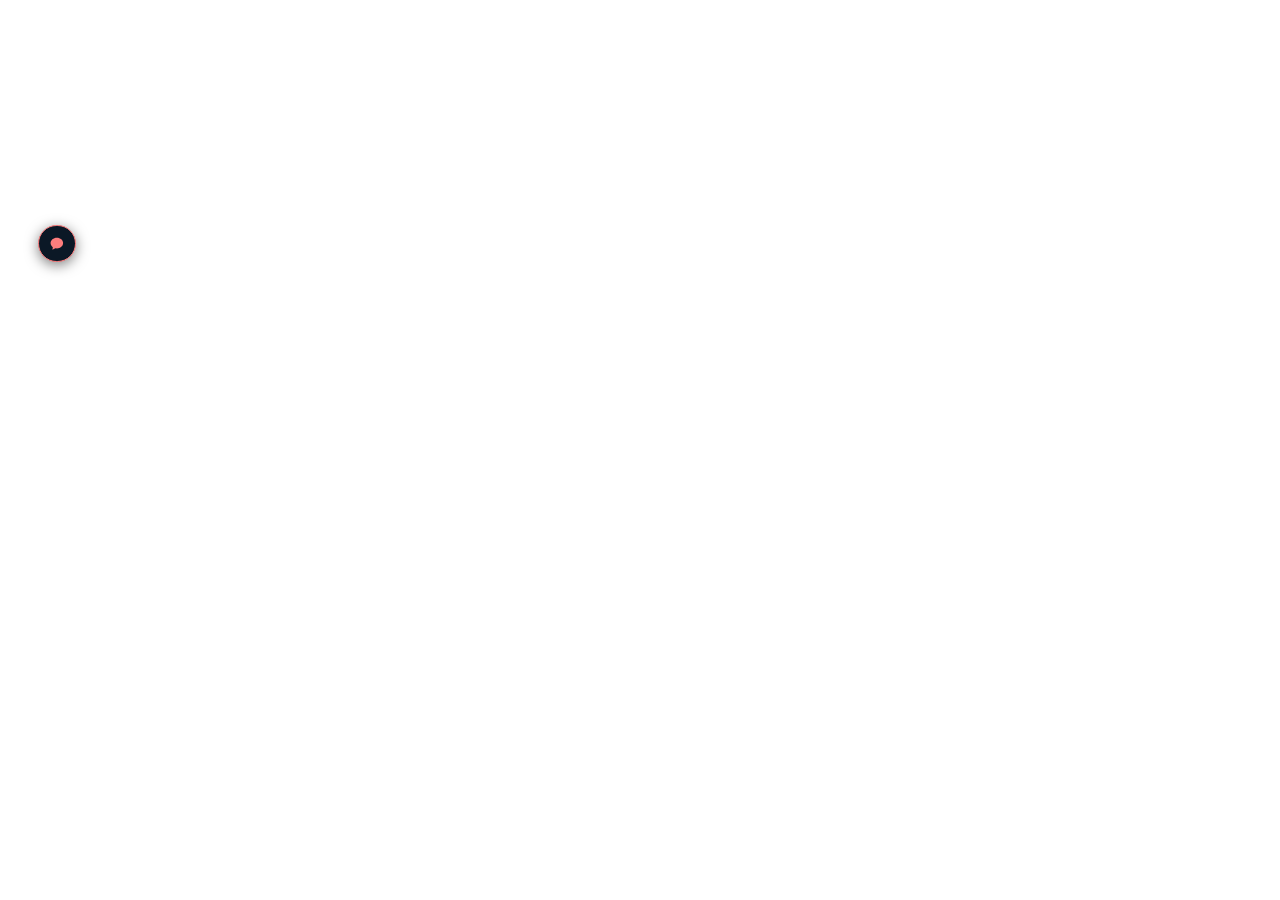
==== msfs-panel/html_ui/InGamePanels/ClearwayPanel/ClearwayPanel.html @ 683700cc "Add files via upload" ====
<!DOCTYPE html>
<html>
<head>
  <title>Clearway</title>
  <meta charset="utf-8"/>
  <link rel="stylesheet" href="/SCSS/common.css"/>
  <link rel="stylesheet" href="ClearwayPanel.css"/>
  <link rel="stylesheet" href="radar.css"/>
  <script type="text/javascript" src="/JS/coherent.js"></script>
  <script type="text/javascript" src="/JS/common.js"></script>
  <script type="text/javascript" src="/JS/dataStorage.js"></script>
  <script type="text/javascript" src="/JS/simvar.js"></script>
  <script type="text/javascript" src="/JS/Services/ToolBarPanels.js"></script>
  <link rel="import" href="/templates/ingameUi/ingameUi.html"/>
  <link rel="import" href="/templates/ingameUiHeader/ingameUiHeader.html"/>
</head>
<body class="border-box">
  <ingamepanel-clearway>
    <ingame-ui id="ClearwayPanel" panel-id="PANEL_CLEARWAY" title="" class="ingameUiFrame"
               isPanelCloseable="false" collapsible="false" noBackground="true" handlebygame="true"
               resize="none" auto-inside="" is-transparent>
      <div id="cw-root">
        <!-- drag capture layer, only active while dragging -->
        <div id="cw-capture"></div>
        <!-- loads the three Selawik weights at once, so the radar's canvas labels can use them -->
        <div class="cw-fontload"><span>Aé</span><b style="font-weight:600">Aé</b><b>Aé</b></div>

        <!-- floating icon: vPilot count on the left, CPDLC count on the right -->
        <div id="cw-bubble" class="offline" title="Clearway">
          <span class="cw-qglow vp"></span><span class="cw-qglow cp"></span>
          <svg viewBox="0 0 24 24" class="cw-glyph"><path d="M12 3.6c-4.7 0-8.5 3.3-8.5 7.4 0 2.2 1.1 4.2 3 5.6L6 20l4-1.9c.6.1 1.3.2 2 .2 4.7 0 8.5-3.3 8.5-7.4S16.7 3.6 12 3.6z"/></svg>
          <span class="cw-ndot vp hidden" id="cw-ndot-vp"></span>
          <span class="cw-ndot cp hidden" id="cw-ndot-cp"></span>
          <span class="cw-pause-mark"></span>
          <!-- TSAT ring: counts down the start-up window (see updateTsatRing) -->
          <!-- drawn on a canvas: MSFS ignores SVG stroke-dasharray (no countdown) and rasterizes SVG coarsely -->
          <canvas class="cw-tring" id="cw-tring-cv"></canvas>
          <span class="cw-odot hidden" id="cw-odot"></span>
          <span class="cw-bub-cs hidden" id="cw-bub-cs"></span>
        </div>

        <!-- detached radar window: move by its title bar, resize from the corner; stays open with the card closed -->
        <div id="cw-radar-win" class="hidden">
          <div class="cw-rw-head" id="cw-rw-head">
            <span class="cw-rw-title">Radar</span>
            <div class="cw-icon-btn" id="cw-rw-dock" title="Put the radar back in the Clearway card">
              <svg viewBox="0 0 24 24"><rect x="4" y="5" width="16" height="14" rx="2"/><path d="M4 14h16"/></svg>
            </div>
          </div>
          <div id="cw-rw-body"></div>
          <div id="cw-rw-grip" title="Resize"></div>
        </div>

        <!-- right click on the icon: peek at the latest message -->
        <div id="cw-peek" class="hidden"></div>

        <!-- expanded card -->
        <div id="cw-card" class="hidden">
          <div class="cw-head" id="cw-head">
            <div class="cw-tabs">
              <div class="cw-tab" data-tab="vpilot">vPilot<span class="cw-tdot vp hidden" id="cw-tdot-vp"></span></div>
              <div class="cw-tab" data-tab="cpdlc">CPDLC<span class="cw-tdot cp hidden" id="cw-tdot-cp"></span></div>
              <div class="cw-tab" data-tab="selcal">SELCAL</div>
              <div class="cw-tab" data-tab="radar">Radar</div>
            </div>
            <span class="cw-clock utc" id="cw-clock" title="Click: UTC / sim time / local time">--:--:--z</span>
            <!-- mute: speaker with sound waves (notifications on) / speaker with a cross (muted) -->
            <div class="cw-icon-btn" id="cw-pause" title="Mute panel notifications">
              <svg viewBox="0 0 24 24"><path d="M4 9.5h3.5L12 6v12l-4.5-3.5H4z"/><path class="cw-i-pause" d="M15.5 9.5a3.5 3.5 0 0 1 0 5M18 7a7 7 0 0 1 0 10"/><path class="cw-i-play" d="M15.5 9.5l5 5M20.5 9.5l-5 5"/></svg>
            </div>
            <!-- rotation lock: a circular arrow around a small padlock (open / closed) -->
            <div class="cw-icon-btn" id="cw-lock" title="Lock where the card opens">
              <svg viewBox="0 0 24 24"><path d="M20 12a8 8 0 1 1-2.34-5.66"/><path d="M20 3.5v4.2h-4.2"/><rect x="9" y="11.5" width="6" height="4.8" rx="1"/><path class="cw-shackle-open" d="M10.5 11.5V10a1.5 1.5 0 0 1 2.9-.6"/><path class="cw-shackle-closed" d="M10.5 11.5V10a1.5 1.5 0 0 1 3 0v1.5"/></svg>
            </div>
            <div class="cw-icon-btn" id="cw-notes-btn" title="Notepad">
              <svg viewBox="0 0 24 24"><path d="M14 3H6.5A1.5 1.5 0 0 0 5 4.5v15A1.5 1.5 0 0 0 6.5 21h11a1.5 1.5 0 0 0 1.5-1.5V8z"/><path d="M14 3v5h5M8.5 13h7M8.5 16.5h4.5"/></svg>
            </div>
            <div class="cw-icon-btn" id="cw-min" title="Collapse">
              <svg viewBox="0 0 24 24"><path d="M6 12h12"/></svg>
            </div>
          </div>

          <!-- ======================= vPilot ======================= -->
          <div id="cw-pane-vpilot" class="cw-pane hidden">
            <div class="cw-bar">
              <span class="cw-dot" id="cw-vp-dot"></span>
              <span class="cw-bar-title" id="cw-vp-cs">vPilot</span>
              <div class="cw-mini wide cw-cw-run hidden" id="cw-cw-run" title="Start Clearway in the background (through the vPilot plugin)">Start</div>
              <span class="cw-fp-warn hidden" id="cw-fp-warn" title="No flight plan filed on VATSIM for this callsign">FP status</span>
              <div class="cw-mini" id="cw-vp-sby" title="Transponder standby">SBY</div>
              <div class="cw-mini" id="cw-vp-c" title="Transponder Mode C">C</div>
              <div class="cw-mini" id="cw-vp-id" title="Squawk ident">ID</div>
              <div class="cw-mini wide" id="cw-vp-conn">Connect</div>
              <div class="cw-mini cw-vp-run" id="cw-vp-run" title="Start vPilot"><svg viewBox="0 0 12 12"><path d="M6 1.4v4.2"/><path d="M3.4 3.2a3.9 3.9 0 1 0 5.2 0"/></svg></div>
            </div>
            <div class="cw-vp-connect hidden" id="cw-vp-connect">
              <div class="cw-fields">
                <input id="cw-vp-cs-in" class="cw-input cw-field third" type="text" placeholder="Callsign"/>
                <input id="cw-vp-type-in" class="cw-input cw-field third" type="text" placeholder="Type"/>
                <input id="cw-vp-selcal-in" class="cw-input cw-field third" type="text" placeholder="SELCAL"/>
              </div>
              <div class="cw-vp-under">
                <span class="cw-vp-sb" id="cw-vp-sb" title="Callsign of your latest SimBrief flight plan (click to use it)"></span>
                <span class="cw-vp-sb-ref" id="cw-vp-sb-ref" title="Fetch your latest SimBrief flight plan"><svg viewBox="0 0 24 24"><path d="M20 11a8 8 0 1 0-2.3 5.7M20 4v7h-7"/></svg></span>
                <span class="cw-vp-sc-st hidden" id="cw-vp-sc-st"></span>
              </div>
              <div class="cw-check" id="cw-vp-obs"><span class="cw-box"><svg viewBox="0 0 12 12"><path d="M2.5 6.4l2.4 2.4 4.6-5"/></svg></span>Connect as observer</div>
              <div class="cw-btn primary full" id="cw-vp-connect-go">Connect to VATSIM</div>
            </div>
            <div class="cw-chips" id="cw-vp-chips"></div>
            <div class="cw-com-pop hidden" id="cw-com-pop"></div>
            <div class="cw-list cw-chat" id="cw-vp-chat"></div>
            <div class="cw-list hidden" id="cw-vp-atc"></div>
            <div class="cw-compose">
              <div class="cw-row">
                <textarea id="cw-vp-input" class="cw-input plain cw-grow" rows="1" placeholder="Message, or a .command"></textarea>
                <div class="cw-btn primary" id="cw-vp-send">Send</div>
              </div>
              <div class="cw-hint" id="cw-vp-hint"></div>
            </div>
          </div>

          <!-- ======================= CPDLC ======================= -->
          <div id="cw-pane-cpdlc" class="hidden">
            <div class="cw-bar">
              <span class="cw-dot" id="cw-dot"></span>
              <span class="cw-bar-title" id="cw-callsign">Clearway</span>
              <span class="cw-pill hidden" id="cw-unit"></span>
              <div class="cw-icon-btn" id="cw-clear" title="Clear old messages">
                <svg viewBox="0 0 24 24"><path d="M4 7h16M9 7V4.5h6V7M6.5 7l1 12.5h9l1-12.5M10 11v5M14 11v5"/></svg>
              </div>
              <!-- Hoppie: connection status; click to type or paste the logon code -->
              <div class="cw-hop" id="cw-hop" title="Hoppie logon code (click to change)">Hoppie<span class="cw-hop-ic" id="cw-hop-ic"></span></div>
            </div>
            <div class="cw-hop-row hidden" id="cw-hop-row">
              <div class="cw-row">
                <input id="cw-hop-in" class="cw-input cw-secret" type="password" autocomplete="off" placeholder="Hoppie logon code (type or paste)"/>
                <div class="cw-btn primary" id="cw-hop-go">Save</div>
              </div>
              <div class="cw-hint" id="cw-hop-hint">Free code from hoppie.nl/acars. It's kept on this PC only.</div>
            </div>
            <div class="cw-notice hidden" id="cw-notice"></div>
            <div class="cw-list" id="cw-list"></div>
            <div class="cw-section">
              <div class="cw-section-head" id="cw-req-toggle">
                <span>Request</span><span class="cw-chev" id="cw-req-chev"></span>
              </div>
              <div class="cw-section-body hidden" id="cw-req">
                <div class="cw-seg" id="cw-req-kind">
                  <div class="cw-seg-btn on" data-v="logon">Logon</div>
                  <div class="cw-seg-btn" data-v="level">Level</div>
                  <div class="cw-seg-btn" data-v="direct">Direct</div>
                  <div class="cw-seg-btn" data-v="text">Text</div>
                </div>
                <div class="cw-seg" id="cw-req-kind2">
                  <div class="cw-seg-btn" data-v="pdc">Clearance</div>
                  <div class="cw-seg-btn" data-v="oceanic">Oceanic</div>
                  <div class="cw-seg-btn" data-v="telex">Telex</div>
                  <div class="cw-seg-btn" data-v="wx">WX</div>
                </div>
                <div class="cw-seg hidden" id="cw-wx-kind">
                  <div class="cw-seg-btn on" data-v="metar">METAR</div>
                  <div class="cw-seg-btn" data-v="taf">TAF</div>
                  <div class="cw-seg-btn" data-v="vatatis">ATIS</div>
                </div>
                <div class="cw-fields" id="cw-fields"></div>
                <div class="cw-row cw-send-row">
                  <div class="cw-hint" id="cw-hint"></div>
                  <div class="cw-btn primary" id="cw-send">Send</div>
                </div>
              </div>
            </div>
          </div>

          <!-- ======================= SELCAL ======================= -->
          <div id="cw-pane-selcal" class="hidden">
            <div class="cw-bar">
              <span class="cw-bar-title">SELCAL</span>
              <span class="cw-sc-feed" id="cw-sc-feed"></span>
              <span class="cw-sc-sbname hidden" id="cw-sc-sbname" title="SimBrief username or pilot ID (click to change)"></span>
              <div class="cw-mini wide" id="cw-sc-sb" title="Read the SELCAL of your latest SimBrief flight plan">SimBrief</div>
            </div>
            <div class="cw-sc-body">
              <div class="cw-sc-sbuser hidden" id="cw-sc-sbuser">
                <div class="cw-row">
                  <input id="cw-sc-sbuser-in" class="cw-input cw-secret" type="password" autocomplete="off" placeholder="SimBrief username or pilot ID"/>
                  <div class="cw-btn primary" id="cw-sc-sbuser-go">Fetch</div>
                </div>
              </div>
              <div class="cw-sc-ofp hidden" id="cw-sc-ofp"></div>
              <div class="cw-sc-check">
                <input id="cw-sc-check-in" class="cw-input" type="text" placeholder="Check a code, e.g. AB-CD"/>
                <div class="cw-btn" id="cw-sc-check-go">Check</div>
              </div>
              <div class="cw-sc-check-res hidden" id="cw-sc-check-res"></div>
            </div>
            <!-- the generator folds away like CPDLC's Request (closed when the panel starts) -->
            <div class="cw-section">
              <div class="cw-section-head" id="cw-sc-gen-toggle"><span>Generate</span><span class="cw-chev closed" id="cw-sc-gen-chev"></span></div>
              <div class="cw-section-body cw-sc-body hidden" id="cw-sc-genbox">
              <div class="cw-sc-cs">
                <div class="cw-sc-tile" id="cw-sc-tile">-</div>
                <input id="cw-sc-callsign" class="cw-input" type="text" placeholder="Callsign, e.g. AFR123"/>
              </div>
              <div class="cw-sc-airline" id="cw-sc-airline"></div>
              <div class="cw-sc-codes">
                <div class="cw-sc-code-box">
                  <div class="cw-sc-label">Standard <span>16-tone</span></div>
                  <div class="cw-sc-code" id="cw-sc-std">--&nbsp;--</div>
                  <div class="cw-sc-used" id="cw-sc-std-used"></div>
                </div>
                <div class="cw-sc-code-box ext">
                  <div class="cw-sc-label">Extended <span>32-tone</span></div>
                  <div class="cw-sc-code" id="cw-sc-ext">--&nbsp;--</div>
                  <div class="cw-sc-used" id="cw-sc-ext-used"></div>
                </div>
              </div>
              <div class="cw-row cw-sc-actions">
                <div class="cw-btn primary" id="cw-sc-gen">Generate</div>
                <div class="cw-btn" id="cw-sc-save">Save</div>
                <div class="cw-btn" id="cw-sc-use" title="Put the standard code in vPilot's connect form">Use in vPilot</div>
              </div>
              <div class="cw-hint" id="cw-sc-hint"></div>
              </div>
            </div>
            <div class="cw-section">
              <div class="cw-section-head" id="cw-sc-saved-toggle"><span id="cw-sc-saved-title">Saved</span><span class="cw-chev closed" id="cw-sc-saved-chev"></span></div>
              <div class="cw-list cw-sc-saved hidden" id="cw-sc-saved"></div>
            </div>
          </div>

          <!-- ======================= Radar ======================= -->
          <!-- radar.js builds the radar inside #cw-radar-dock; the detach button moves it to #cw-rw-body -->
          <div id="cw-pane-radar" class="hidden">
            <div id="cw-radar-dock"></div>
            <div id="cw-radar-away" class="hidden">
              <div class="cw-empty">The radar is open in its own window.</div>
              <div class="cw-btn full" id="cw-radar-back">Put it back here</div>
            </div>
          </div>

          <!-- ======================= notepad ======================= -->
          <div id="cw-notes" class="hidden">
            <div id="cw-notes-head" class="hidden"><span id="cw-notes-cs"></span></div>
            <textarea id="cw-notes-text" class="cw-notes" placeholder="Notes: frequencies, clearances, squawk codes…"></textarea>
            <div class="cw-hint" id="cw-notes-state"></div>
          </div>
        </div>
      </div>
    </ingame-ui>
  </ingamepanel-clearway>
  <!-- radar.js / radar.css are copied from companion/web/radar by tools/build_panel.py -->
  <script type="text/javascript" src="radar.js"></script>
  <script type="text/javascript" src="ClearwayPanel.js"></script>
</body>
</html>
---- msfs-panel/html_ui/InGamePanels/ClearwayPanel/ClearwayPanel.css ----
/* Clearway MSFS panel.
   The panel window is a transparent full-screen layer; only the icon and the card catch the mouse.
   Sizes are in em; JS sets the root font size from the screen height (14px at 1080p).
   Dark theme by default; #cw-root.light switches to the pale palette (set from Clearway's settings). */

/* Selawik (Microsoft, SIL Open Font License, fonts/Selawik-OFL.txt): the open version of Segoe UI, used for all
   the panel's text and the radar. MSFS 2024's own fonts show accents and symbols as empty boxes. */
@font-face { font-family: "Selawik"; src: url("fonts/selawk.ttf"); font-weight: normal; font-style: normal; }
@font-face { font-family: "Selawik"; src: url("fonts/selawksb.ttf"); font-weight: 600; font-style: normal; }
@font-face { font-family: "Selawik"; src: url("fonts/selawkb.ttf"); font-weight: bold; font-style: normal; }

html { pointer-events: none; }

ingame-ui#ClearwayPanel {
  display: block;
  background-color: transparent;
  animation: none !important;
  max-height: none !important;
  min-height: 0 !important;
  width: 100%;
  height: 100%;
}
ingame-ui#ClearwayPanel ingame-ui-header { display: none; }
ingame-ui#ClearwayPanel .ingameUiContent,
ingame-ui#ClearwayPanel .ingameUiWrapper { width: 100%; height: 100%; padding: 0; background: transparent; }

#cw-root {
  /* dark theme: navy (1.1.0) */
  --bg: #050e17;
  --surface: #0b1826;
  --surface-2: #142336;
  --line: #1e3045;
  --text: #e6e9f0;
  --muted: #8a92a6;
  --accent: #7d97ff;
  --accent-soft: rgba(125, 151, 255, 0.16);
  --var-text: #a9bbff;
  --mint: #4fd1a1;
  --mint-soft: rgba(79, 209, 161, 0.15);
  --rose: #ff7d7d;
  --rose-soft: rgba(255, 125, 125, 0.15);
  --amber: #f5b14c;
  --amber-soft: rgba(245, 177, 76, 0.16);
  --lav: #a99dff;
  --lav-soft: rgba(169, 157, 255, 0.16);
  --unread: #241f17;
  --bubble: #0b1826;
  --bubble-line: #27405a;
  --glyph-off: #5c6478;
  --on-accent: #0b1020;
  --shadow: rgba(0, 0, 0, 0.5);

  position: absolute; left: 0; top: 0; width: 100%; height: 100%;
  font-family: "Selawik", "Roboto", "Segoe UI", sans-serif;
  font-size: 14px;
  color: var(--text);
  pointer-events: none;
}
#cw-root.light {
  --bg: #f7f8fb;
  --surface: #ffffff;
  --surface-2: #eef0f6;
  --line: #e5e8f0;
  --text: #1e2331;
  --muted: #80879a;
  --accent: #5b7cfa;
  --accent-soft: #e9eeff;
  --var-text: #3c5be0;
  --mint: #2c9c72;
  --mint-soft: #e2f5ec;
  --rose: #d05858;
  --rose-soft: #fce9e9;
  --amber: #c27f12;
  --amber-soft: #fff3da;
  --lav: #7b6cf0;
  --lav-soft: #efedff;
  --unread: #fff7e8;
  --bubble: #ffffff;
  --bubble-line: #e3e7f1;
  --glyph-off: #b5bccc;
  --on-accent: #ffffff;
  --shadow: rgba(25, 35, 70, 0.2);
}
/* black theme: the dark palette in neutral greys on pure black */
#cw-root.black {
  --bg: #000000;
  --surface: #0e0e0e;
  --surface-2: #1a1a1a;
  --line: #262626;
  --bubble: #0e0e0e;
  --bubble-line: #333333;
  --unread: #1f1a12;
}
.hidden { display: none !important; }

#cw-capture {
  position: absolute; left: 0; top: 0; width: 100%; height: 100%;
  display: none; pointer-events: auto; cursor: move;
}
#cw-capture.on { display: block; }

/* ---------------- bubble ---------------- */
#cw-bubble {
  position: absolute; left: 40px; top: 200px;
  width: 3.4em; height: 3.4em; border-radius: 50%;
  background-color: var(--bubble);
  border: 0.14em solid var(--bubble-line);
  box-shadow: 0 0.3em 1.2em var(--shadow);
  display: flex; align-items: center; justify-content: center;
  pointer-events: auto; cursor: pointer;
  transition: background-color 0.3s, border-color 0.3s, transform 0.15s;
}
#cw-bubble:hover { transform: scale(1.06); }
.cw-glyph { width: 1.7em; height: 1.7em; fill: var(--glyph-off); }
#cw-bubble.online { border-color: var(--accent); }
#cw-bubble.online .cw-glyph { fill: var(--accent); }
#cw-bubble.error { border-color: var(--rose); }
#cw-bubble.error .cw-glyph { fill: var(--rose); }

/* unread: stays warm amber until everything is acknowledged */
#cw-bubble.alert { background-color: #f5b14c; border-color: #ffd28f; }
#cw-bubble.alert .cw-glyph { fill: #2a1d07; }
#cw-bubble.flash { animation: cw-flash 0.45s ease-in-out 6 alternate; }
@keyframes cw-flash {
  from { background-color: var(--bubble); transform: scale(1); }
  to { background-color: #f5b14c; transform: scale(1.18); }
}
/* ---------------- card ---------------- */
#cw-card {
  position: absolute; left: 100px; top: 200px;
  width: 25.8em;            /* same width as before the 2 px smaller text */
  background-color: var(--bg);
  border-radius: 1.1em;
  border: 1px solid var(--line);
  box-shadow: 0 0.6em 2.4em var(--shadow);
  pointer-events: auto;
  overflow: hidden;
}
.cw-head {
  display: flex; align-items: center;
  padding: 0.7em 0.8em 0.7em 1em;
  background-color: var(--surface);
  border-bottom: 1px solid var(--line);
  cursor: move;
}
.cw-title { display: flex; align-items: center; flex-grow: 1; font-weight: bold; font-size: 1.05em; }
.cw-dot { width: 0.6em; height: 0.6em; border-radius: 50%; background-color: var(--glyph-off); margin-right: 0.55em; }
.cw-dot.online { background-color: var(--mint); }
.cw-dot.error { background-color: var(--rose); }
.cw-dot.connecting { background-color: var(--amber); }
.cw-pill {
  font-family: "Selawik", "Consolas", monospace; font-weight: bold; font-size: 0.85em;
  padding: 0.25em 0.7em; border-radius: 1em; margin-right: 0.6em;
  background-color: var(--mint-soft); color: var(--mint);
}
.cw-pill.pending { background-color: var(--amber-soft); color: var(--amber); }
.cw-icon-btn {
  width: 2em; height: 2em; border-radius: 0.6em;
  display: flex; align-items: center; justify-content: center; cursor: pointer;
}
.cw-icon-btn:hover { background-color: var(--surface-2); }
.cw-icon-btn svg { width: 1.2em; height: 1.2em; stroke: var(--muted); stroke-width: 2.4; fill: none; stroke-linecap: round; }

.cw-notice {
  margin: 0.7em 0.8em 0; padding: 0.6em 0.8em; border-radius: 0.7em;
  background-color: var(--amber-soft); color: var(--amber); font-size: 0.9em;
}

.cw-list { max-height: 24em; overflow-y: auto; padding: 0.7em 0.8em 0.2em; }
.cw-empty { color: var(--muted); text-align: center; padding: 1.4em 0.5em; font-size: 0.92em; }
.cw-msg {
  position: relative;
  background-color: var(--surface); border-radius: 0.8em; padding: 0.65em 0.8em;
  margin-bottom: 0.55em; border: 1px solid var(--line);
  overflow: hidden;
}
.cw-msg.out { background-color: var(--surface-2); border-color: transparent; }
.cw-msg.unread { background-color: var(--unread); }
.cw-msg.unread .cw-bar-l { display: block; }
.cw-bar-l { display: none; position: absolute; left: 0; top: 0; bottom: 0; width: 0.25em; background-color: #f5b14c; }
.cw-meta { display: flex; align-items: center; font-size: 0.78em; color: var(--muted); }
.cw-chip {
  font-weight: bold; letter-spacing: 0.05em; padding: 0.12em 0.55em; border-radius: 1em;
  background-color: var(--accent-soft); color: var(--accent); margin-right: 0.5em;
}
.cw-chip.telex { background-color: var(--lav-soft); color: var(--lav); }
.cw-chip.info { background-color: var(--surface-2); color: var(--muted); }
.cw-station { font-family: "Selawik", "Consolas", monospace; font-weight: bold; color: var(--text); flex-grow: 1; }
.cw-time { font-family: "Selawik", "Consolas", monospace; }
.cw-text { font-family: "Selawik", "Consolas", monospace; font-size: 0.98em; margin-top: 0.35em; line-height: 1.4em; }
.cw-var { background-color: var(--accent-soft); color: var(--var-text); border-radius: 0.3em; padding: 0 0.2em; }
.cw-state { font-size: 0.8em; color: var(--muted); margin-top: 0.4em; }
.cw-sys { text-align: center; font-size: 0.78em; color: var(--muted); margin: 0.2em 0 0.6em; }
.cw-actions { display: flex; flex-wrap: wrap; margin-top: 0.55em; }

.cw-btn {
  padding: 0.45em 0.85em; border-radius: 0.6em; margin: 0 0.4em 0.3em 0;
  background-color: var(--surface-2); color: var(--text);
  font-weight: bold; font-size: 0.85em; letter-spacing: 0.03em; cursor: pointer;
}
.cw-btn:hover { filter: brightness(1.12); }
.cw-btn.WILCO, .cw-btn.ROGER, .cw-btn.AFFIRM { background-color: var(--mint-soft); color: var(--mint); }
.cw-btn.UNABLE, .cw-btn.NEGATIVE { background-color: var(--rose-soft); color: var(--rose); }
.cw-btn.STANDBY { background-color: var(--amber-soft); color: var(--amber); }
.cw-btn.primary { background-color: var(--accent); color: var(--on-accent); margin: 0 0 0 0.5em; padding: 0.55em 1em; }

/* request section */
.cw-section { border-top: 1px solid var(--line); background-color: var(--surface); }
.cw-section-head {
  display: flex; justify-content: space-between; align-items: center;
  padding: 0.65em 1em; font-weight: bold; font-size: 0.92em; cursor: pointer;
}
.cw-chev { width: 0.5em; height: 0.5em; border-right: 2px solid var(--muted); border-bottom: 2px solid var(--muted); transform: rotate(-135deg); margin-top: 0.25em; }
.cw-chev.closed { transform: rotate(45deg); margin-top: -0.2em; }
.cw-section-body { padding: 0 0.8em 0.8em; }
.cw-seg { display: flex; background-color: var(--surface-2); border-radius: 0.7em; padding: 0.2em; margin-bottom: 0.6em; }
.cw-seg.small { margin-bottom: 0; flex-grow: 1; }
.cw-seg-btn {
  flex-grow: 1; text-align: center; padding: 0.35em 0; border-radius: 0.55em;
  font-size: 0.82em; font-weight: bold; color: var(--muted); cursor: pointer;
}
.cw-seg-btn.on { background-color: var(--bg); color: var(--text); }
.cw-row { display: flex; align-items: center; margin-bottom: 0.5em; }
.cw-input {
  flex-grow: 1; min-width: 0;
  border: 1px solid var(--line); border-radius: 0.6em; background-color: var(--bg);
  padding: 0.55em 0.7em; font-family: "Selawik", "Consolas", monospace; font-size: 1em; color: var(--text);
  text-transform: uppercase;
}
.cw-input:focus { border-color: var(--accent); }
.cw-input::placeholder { text-transform: none; color: var(--glyph-off); }
.cw-hint { font-size: 0.78em; color: var(--muted); }

/* request forms */
.cw-fields { display: flex; flex-wrap: wrap; justify-content: space-between; }
.cw-field { width: 100%; flex-grow: 0; margin-bottom: 0.45em; }
.cw-field.half { width: 48.5%; }
.cw-send-row { margin: 0.1em 0 0; }
.cw-send-row .cw-hint { flex-grow: 1; padding-right: 0.5em; }

/* delete buttons */
.cw-del {
  margin-left: 0.5em; padding: 0 0.3em; border-radius: 0.3em;
  color: var(--muted); font-size: 1.25em; line-height: 1em; cursor: pointer; opacity: 0.55;
}
.cw-del:hover { opacity: 1; color: var(--rose); background-color: var(--rose-soft); }
.cw-sys .cw-del { font-size: 1.1em; }
/* collapse */
.cw-fold {
  /* sizes are relative to the small header text (0.78em) */
  position: relative; width: 2.2em; height: 1.9em; flex-shrink: 0; margin-left: 0.3em; border-radius: 0.45em; cursor: pointer;
}
.cw-fold::after {
  content: ""; position: absolute; left: 0.68em; top: 0.8em; width: 0.8em; height: 0.8em;
  border-left: 2.5px solid var(--muted); border-top: 2.5px solid var(--muted); transform: rotate(45deg);
}
.cw-fold:hover { background-color: var(--surface-2); }
.cw-fold:hover::after { border-color: var(--text); }
.cw-msg.collapsed { padding: 0.45em 0.8em; cursor: pointer; }
.cw-msg.collapsed .cw-fold::after { transform: rotate(225deg); top: 0.32em; }
.cw-msg.collapsed .cw-text {
  margin-top: 0.2em; font-size: 0.85em; color: var(--muted);
  white-space: nowrap; overflow: hidden; text-overflow: ellipsis;
}
.cw-msg.collapsed .cw-var { background-color: transparent; color: inherit; padding: 0; }
.cw-msg.collapsed .cw-actions, .cw-msg.collapsed .cw-state { display: none; }

/* recently deleted */
.cw-trash-bar {
  display: flex; justify-content: space-between; align-items: center;
  font-size: 0.8em; color: var(--muted);
  border: 1px dashed var(--line); border-radius: 0.6em; padding: 0.4em 0.7em; margin: 0.2em 0 0.6em;
}
.cw-link { color: var(--accent); font-weight: bold; cursor: pointer; }
.cw-trash-row {
  display: flex; align-items: center; font-size: 0.8em;
  background-color: var(--surface); border-radius: 0.5em; padding: 0.35em 0.6em; margin-bottom: 0.3em;
}
.cw-trash-text { flex-grow: 1; min-width: 0; color: var(--muted); font-family: "Selawik", "Consolas", monospace;
  white-space: nowrap; overflow: hidden; text-overflow: ellipsis; margin-right: 0.6em; }
.cw-trash-all { text-align: right; font-size: 0.8em; margin-bottom: 0.6em; }
/* vPilot message kinds */
.cw-chip.pm { background-color: var(--mint-soft); color: var(--mint); }
.cw-chip.radio, .cw-chip.selcal { background-color: var(--amber-soft); color: var(--amber); }
.cw-chip.broadcast { background-color: var(--rose-soft); color: var(--rose); }
.cw-input.plain { text-transform: none; font-family: "Selawik", "Roboto", "Segoe UI", sans-serif; }
/* ================= v0.3: two tabs ================= */
#cw-root { --vp: #00d8d4; --vp-soft: rgba(0, 216, 212, 0.16); --cp: #f5b14c; }
#cw-root.light { --vp: #00a8a5; --vp-soft: rgba(0, 168, 165, 0.12); }

/* bubble: cyan when only vPilot messages wait, amber when CPDLC waits */
#cw-bubble.alert-vp { background-color: #00d8d4; border-color: #7ff0ee; }
#cw-bubble.alert-vp .cw-glyph { fill: #032423; }
#cw-bubble.flash-vp { animation: cw-flash-vp 0.45s ease-in-out 6 alternate; }
@keyframes cw-flash-vp {
  from { background-color: var(--bubble); transform: scale(1); }
  to { background-color: #00d8d4; transform: scale(1.18); }
}
.cw-ndot {
  position: absolute; top: -0.3em; min-width: 1.35em; height: 1.35em; border-radius: 0.7em; padding: 0 0.3em;
  font-size: 0.8em; font-weight: bold; line-height: 1.35em; text-align: center;
  border: 1px solid rgba(0, 0, 0, 0.25);
}
.cw-ndot.vp { left: -0.35em; background-color: #00d8d4; color: #032423; }
.cw-ndot.cp { right: -0.35em; background-color: #f5b14c; color: #2a1d07; }

/* header tabs */
.cw-tabs { display: flex; flex-grow: 1; }
.cw-tab {
  display: flex; align-items: center; padding: 0.35em 0.6em; margin-right: 0.15em; border-radius: 0.6em;
  font-weight: bold; font-size: 0.95em; color: var(--muted); cursor: pointer;
}
.cw-tab:hover { background-color: var(--surface-2); }
.cw-tab.on { background-color: var(--surface-2); color: var(--text); }
.cw-tab[data-tab="vpilot"].on { color: var(--vp); }
.cw-tdot {
  margin-left: 0.4em; min-width: 1.3em; height: 1.3em; border-radius: 0.65em; padding: 0 0.3em;
  font-size: 0.75em; line-height: 1.3em; text-align: center; font-weight: bold;
}
.cw-tdot.vp { background-color: #00d8d4; color: #032423; }
.cw-tdot.cp { background-color: #f5b14c; color: #2a1d07; }
.cw-icon-btn.on { background-color: var(--surface-2); }
.cw-icon-btn.on svg { stroke: var(--text); }

/* pane bar (status line under the tabs) */
.cw-bar { display: flex; align-items: center; padding: 0.55em 0.8em; border-bottom: 1px solid var(--line); background-color: var(--surface); }
.cw-bar-title { flex-grow: 1; font-family: "Selawik", "Consolas", monospace; font-weight: bold; font-size: 0.92em; }
.cw-mini {
  margin-left: 0.3em; padding: 0.3em 0.55em; border-radius: 0.5em; background-color: var(--surface-2);
  font-size: 0.78em; font-weight: bold; color: var(--muted); cursor: pointer;
}
.cw-mini.wide { padding: 0.3em 0.7em; }
.cw-mini.on { background-color: var(--mint-soft); color: var(--mint); }
.cw-mini.danger { background-color: var(--rose-soft); color: var(--rose); }
.cw-mini.disabled { opacity: 0.4; }
/* vPilot start button, right of Connect / Disconnect: red = vPilot closed (click to start it), green = open */
.cw-vp-run { padding-left: 0.45em; padding-right: 0.45em; background-color: var(--rose-soft); color: var(--rose); }
.cw-vp-run svg { width: 0.95em; height: 0.95em; vertical-align: -0.12em; fill: none; stroke: currentColor; stroke-width: 1.6; stroke-linecap: round; }
.cw-vp-run.open { background-color: var(--mint-soft); color: var(--mint); }
.cw-vp-run.starting { background-color: var(--surface-2); color: var(--muted); }
.cw-vp-run.hidden { display: none; }
.cw-vp-connect { padding: 0.6em 0.8em 0.2em; background-color: var(--surface); border-bottom: 1px solid var(--line); }
.cw-field.third { width: 32%; }
.cw-btn.full { display: block; text-align: center; margin: 0 0 0.5em; }

/* chat tabs */
.cw-chips { display: flex; flex-wrap: wrap; padding: 0.5em 0.8em 0.1em; }
.cw-chip-tab {
  display: flex; align-items: center; padding: 0.25em 0.65em; margin: 0 0.35em 0.35em 0; border-radius: 1em;
  background-color: var(--surface); color: var(--muted); font-family: "Selawik", "Consolas", monospace; font-size: 0.8em; font-weight: bold; cursor: pointer;
}
.cw-chip-tab.on { background-color: var(--vp-soft); color: var(--vp); }
.cw-chip-tab.atc { margin-left: auto; }
.cw-chip-x { margin-left: 0.45em; opacity: 0.55; font-size: 1.15em; }
.cw-chip-x:hover { opacity: 1; color: var(--rose); }

/* chat */
.cw-chat { max-height: 20em; }
.cw-vmsg {
  max-width: 88%; margin-bottom: 0.45em; padding: 0.45em 0.65em; border-radius: 0.8em 0.8em 0.8em 0.25em;
  background-color: var(--surface); border: 1px solid var(--line);
}
.cw-vmsg.out { margin-left: auto; background-color: var(--vp-soft); border-color: transparent; border-radius: 0.8em 0.8em 0.25em 0.8em; }
.cw-vmsg.mention { border-color: var(--vp); }
.cw-vmsg.unread { border-left: 0.25em solid #00d8d4; }
.cw-vtext { margin-top: 0.2em; font-size: 0.95em; line-height: 1.35em; }
.cw-freq { font-family: "Selawik", "Consolas", monospace; color: var(--vp); margin: 0 0.4em; }
.cw-vinfo { margin-bottom: 0.45em; padding: 0.45em 0.65em; border-radius: 0.7em; background-color: var(--mint-soft); }
.cw-pre { margin-top: 0.2em; font-family: "Selawik", "Consolas", monospace; font-size: 0.85em; color: var(--mint); white-space: pre-wrap; }
.cw-valert { margin-bottom: 0.45em; padding: 0.4em 0.65em; border-radius: 0.7em; font-size: 0.88em; }
.cw-valert.selcal { background-color: var(--amber-soft); color: var(--amber); }
.cw-valert.broadcast { background-color: var(--rose-soft); color: var(--rose); }

/* nearby ATC */
.cw-atc-row { display: flex; align-items: center; padding: 0.4em 0.2em; border-bottom: 1px solid var(--line); cursor: pointer; }
.cw-atc-row:hover { background-color: var(--surface); }
.cw-atc-cs { flex-grow: 1; font-family: "Selawik", "Consolas", monospace; font-weight: bold; font-size: 0.88em; }
.cw-atc-d { width: 4.5em; text-align: right; color: var(--muted); font-size: 0.8em; margin-right: 0.6em; }
.cw-atc-hint { padding: 0.5em 0.2em; }

/* composer */
.cw-compose { padding: 0.5em 0.8em 0.6em; border-top: 1px solid var(--line); background-color: var(--surface); }
.cw-compose .cw-row { margin-bottom: 0.2em; }

/* notepad */
#cw-notes { padding: 0.7em 0.8em; }
.cw-notes {
  width: 100%; height: 22em; resize: none; border: 1px solid var(--line); border-radius: 0.6em;
  background-color: var(--bg); color: var(--text); padding: 0.6em 0.7em;
  font-family: "Selawik", "Consolas", monospace; font-size: 0.95em; line-height: 1.45em;
}
.cw-notes:focus { border-color: var(--accent); }

/* ================= v0.4 ================= */
/* idle icon: nearly invisible when nothing is unread; full on hover */
#cw-bubble { transition: background-color 0.3s, border-color 0.3s, transform 0.15s, opacity 0.5s; }
/* idle: very faint and colourless; colour and full opacity come back on hover */
#cw-bubble.idle { opacity: 0.12; background-color: #3a3f48; border-color: #5a606b; box-shadow: none; }
#cw-bubble.idle .cw-glyph { fill: #c4c8d0; }
#cw-bubble.idle:hover { opacity: 1; background-color: var(--bubble); box-shadow: 0 0.3em 1.2em var(--shadow); }
#cw-bubble.idle:hover .cw-glyph { fill: var(--glyph-off); }
#cw-bubble.idle.online:hover { border-color: var(--accent); }
#cw-bubble.idle.online:hover .cw-glyph { fill: var(--accent); }
#cw-bubble.idle.error:hover { border-color: var(--rose); }
#cw-bubble.idle.error:hover .cw-glyph { fill: var(--rose); }

/* drawn x icon (the sim's font has no multiplication sign) */
.cw-xi { width: 0.75em; height: 0.75em; stroke: currentColor; stroke-width: 1.8; stroke-linecap: round; fill: none; vertical-align: middle; }
.cw-del, .cw-chip-x { display: inline-flex; align-items: center; justify-content: center; }
.cw-del { padding: 0.25em; font-size: 1em; }

/* growing message boxes */
textarea.cw-input { resize: none; overflow-y: hidden; line-height: 1.35em; min-height: 2.35em; white-space: pre-wrap; }

/* COM radios */
.cw-pane { position: relative; }
.cw-chip-freq { color: var(--vp); margin-left: 0.15em; }
.cw-com-pop {
  position: absolute; z-index: 5; padding: 0.5em 0.7em; border-radius: 0.6em;
  background-color: var(--surface); border: 1px solid var(--line); box-shadow: 0 0.4em 1.4em var(--shadow);
  font-size: 0.85em;
}
.cw-com-row { display: flex; align-items: center; padding: 0.15em 0; white-space: nowrap; }
.cw-com-row b { width: 3.2em; font-family: "Selawik", "Consolas", monospace; }
.cw-com-stby { color: var(--muted); font-family: "Selawik", "Consolas", monospace; margin-left: 0.4em; }
.cw-com-tx { margin-left: 0.6em; padding: 0 0.4em; border-radius: 0.4em; background-color: var(--mint-soft); color: var(--mint); font-weight: bold; font-size: 0.85em; }

/* purpose labels */
.cw-chip.tag-DCL, .cw-chip.tag-CLEARANCE { background-color: var(--mint-soft); color: var(--mint); }
.cw-chip.tag-OCEANIC { background-color: rgba(84, 160, 255, 0.16); color: #6fb1ff; }
.cw-chip.tag-LOGON { background-color: var(--surface-2); color: var(--text); }
.cw-chip.tag-REQUEST { background-color: var(--accent-soft); color: var(--accent); }
.cw-chip.tag-METAR, .cw-chip.tag-TAF, .cw-chip.tag-ATIS { background-color: var(--lav-soft); color: var(--lav); }

/* nearby ATC: arrow expands the controller's information in place */
.cw-atc-item { border-bottom: 1px solid var(--line); }
.cw-atc-item .cw-atc-row { border-bottom: 0; }
.cw-atc-arrow {
  position: relative; width: 1.4em; height: 1.4em; flex-shrink: 0; margin-right: 0.35em; border-radius: 0.4em;
}
.cw-atc-arrow::after {
  content: ""; position: absolute; left: 0.38em; top: 0.48em; width: 0.45em; height: 0.45em;
  border-right: 2px solid var(--muted); border-bottom: 2px solid var(--muted); transform: rotate(-45deg);
}
.cw-atc-item.open .cw-atc-arrow::after { transform: rotate(45deg); left: 0.47em; top: 0.33em; }
.cw-atc-row:hover .cw-atc-arrow { background-color: var(--surface-2); }
.cw-atc-info {
  margin: 0 0.2em 0.5em 1.95em; padding: 0.45em 0.6em; border-radius: 0.5em;
  background-color: var(--mint-soft); color: var(--mint);
  font-family: "Selawik", "Consolas", monospace; font-size: 0.8em; line-height: 1.4em; white-space: pre-wrap;
}

/* shown while a text field holds the sim's keyboard */
.cw-kbd {
  margin-right: 0.4em; padding: 0.2em 0.55em; border-radius: 0.5em; cursor: pointer;
  background-color: var(--vp-soft); color: var(--vp); font-size: 0.72em; font-weight: bold; letter-spacing: 0.05em;
}

/* clock in the header: UTC (cyan), sim time (amber), local time (mint) */
.cw-clock {
  margin-right: 0.35em; padding: 0.2em 0.45em; border-radius: 0.45em; cursor: pointer; white-space: nowrap;
  font-family: "Selawik", "Consolas", monospace; font-size: 0.8em; font-weight: bold;
}
.cw-clock:hover { background-color: var(--surface-2); }
.cw-clock.utc { color: var(--vp); }
.cw-clock.sim { color: var(--amber); }
.cw-clock.local { color: var(--mint); }

/* lock: shackle closes and turns cyan when the card direction is locked */
#cw-lock svg rect { fill: none; }
#cw-lock.on svg { stroke: var(--vp); }
#cw-lock .cw-shackle-closed { display: none; }
#cw-lock.on .cw-shackle-closed { display: inline; }
#cw-lock.on .cw-shackle-open { display: none; }

/* header items never wrap */
.cw-kbd, .cw-clock, .cw-tab { white-space: nowrap; flex-shrink: 0; }

/* tick: mark an unread message as read */
.cw-tick {
  display: inline-flex; align-items: center; justify-content: center; flex-shrink: 0;
  width: 1.9em; height: 1.7em; margin-left: 0.3em; border-radius: 0.45em; cursor: pointer;
  background-color: var(--mint-soft);
}
.cw-tick:hover { background-color: var(--mint); }
.cw-ti { width: 1.05em; height: 1.05em; stroke: var(--mint); stroke-width: 1.8; stroke-linecap: round; stroke-linejoin: round; fill: none; }
.cw-tick:hover .cw-ti { stroke: var(--bg); }

/* ================= v0.7: right click peek ================= */
#cw-peek {
  position: absolute; left: 100px; top: 200px;
  width: 21em;
  background-color: var(--bg);
  border-radius: 0.9em;
  border: 1px solid var(--line);
  border-left: 0.3em solid var(--cp);
  box-shadow: 0 0.6em 2.4em var(--shadow);
  padding: 0.6em 0.8em 0.7em;
  pointer-events: auto; cursor: pointer;
  z-index: 5;
}
#cw-peek.vp { border-left-color: var(--vp); }
.cw-peek-head { display: flex; align-items: center; color: var(--muted); font-size: 0.9em; }
.cw-peek-head .cw-station { flex-grow: 1; margin-left: 0.5em; }
.cw-peek-kind { font-weight: bold; font-size: 0.85em; padding: 0.1em 0.5em; border-radius: 0.7em; background-color: var(--amber-soft); color: var(--cp); }
#cw-peek.vp .cw-peek-kind { background-color: var(--vp-soft); color: var(--vp); }
.cw-peek-text { margin-top: 0.4em; line-height: 1.35em; max-height: 9.5em; overflow: hidden; word-wrap: break-word; }
.cw-peek-text.mono { font-family: "Selawik", "Consolas", monospace; }
.cw-peek-foot { margin-top: 0.45em; font-size: 0.85em; color: var(--muted); }
.cw-peek-foot.unread { color: var(--amber); }
#cw-peek .cw-actions { margin-top: 0.5em; }
.cw-peek-foot.sent { color: var(--mint); }
#cw-peek-state:empty { display: none; }

/* ================= v0.8 ================= */
/* connect as observer */
.cw-check { display: flex; align-items: center; margin: 0.1em 0 0.55em; color: var(--muted); cursor: pointer; font-size: 0.95em; }
.cw-check .cw-box { width: 1.15em; height: 1.15em; border-radius: 0.3em; border: 1px solid var(--line); background-color: var(--surface-2);
  margin-right: 0.5em; display: flex; align-items: center; justify-content: center; }
.cw-check svg { width: 0.85em; height: 0.85em; fill: none; stroke: var(--on-accent); stroke-width: 2; stroke-linecap: round; stroke-linejoin: round; visibility: hidden; }
.cw-check.on { color: var(--text); }
.cw-check.on .cw-box { background-color: var(--vp); border-color: var(--vp); }
.cw-check.on svg { visibility: visible; }
.cw-input.dim { opacity: 0.4; }
/* focus debug readout (test builds only) */
#cw-debug { position: absolute; left: 50%; top: 1%; width: 34em; margin-left: -17em; padding: 0.6em 0.8em; border-radius: 0.6em;
  background-color: rgba(0, 0, 0, 0.82); color: #9df5c6; font-family: "Selawik", "Consolas", monospace; font-size: 0.85em; line-height: 1.3em;
  white-space: pre; pointer-events: none; z-index: 20; }

/* ---------------- v0.9.5: SELCAL tab + flight plan warning ---------------- */
.cw-tab[data-tab="selcal"].on { color: var(--lav); }
.cw-fp-warn {
  margin-left: 0.3em; padding: 0.2em 0.55em; border-radius: 0.5em;
  background-color: var(--rose-soft); color: var(--rose); font-weight: bold; font-size: 0.78em; letter-spacing: 0.03em;
}
.cw-sc-feed { font-size: 0.75em; color: var(--muted); margin-right: 0.3em; }
.cw-sc-feed.ok { color: var(--mint); }
.cw-sc-feed.err { color: var(--rose); }
.cw-sc-body { padding: 0.7em 0.8em 0.5em; }
.cw-sc-sbuser { margin-bottom: 0.2em; }
.cw-sc-ofp {
  background-color: var(--surface); border: 1px solid var(--line); border-radius: 0.8em;
  padding: 0.55em 0.75em; margin-bottom: 0.65em; font-size: 0.88em;
}
.cw-sc-ofp-top { display: flex; align-items: center; }
.cw-sc-ofp-tag { font-size: 0.8em; font-weight: bold; letter-spacing: 0.05em; color: var(--lav); background-color: var(--lav-soft); padding: 0.1em 0.5em; border-radius: 1em; margin-right: 0.5em; }
.cw-sc-ofp-cs { font-family: "Selawik", "Consolas", monospace; font-weight: bold; flex-grow: 1; }
.cw-sc-ofp-route { font-family: "Selawik", "Consolas", monospace; color: var(--muted); font-size: 0.92em; }
.cw-sc-ofp-code { display: flex; align-items: center; margin-top: 0.4em; }
.cw-sc-ofp-code b { font-family: "Selawik", "Consolas", monospace; font-size: 1.35em; letter-spacing: 0.08em; margin-right: 0.6em; }
.cw-sc-ofp-code .cw-sc-used { flex-grow: 1; margin: 0; }
.cw-sc-ofp-code .cw-mini { margin-left: 0.4em; }
.cw-sc-cs { display: flex; align-items: center; }
.cw-sc-tile {
  width: 3.3em; height: 2.35em; border-radius: 0.6em; margin-right: 0.5em; flex-shrink: 0;
  background-color: var(--surface); border: 1px solid var(--line); overflow: hidden;
  display: flex; align-items: center; justify-content: center;
  font-family: "Selawik", "Consolas", monospace; font-weight: bold; color: var(--muted); font-size: 0.9em;
}
.cw-sc-tile.logo { background-color: #ffffff; }
.cw-sc-tile img { max-width: 92%; max-height: 86%; }
.cw-sc-airline { font-size: 0.78em; color: var(--muted); margin: 0.3em 0 0 3.8em; min-height: 1em; }
.cw-sc-codes { display: flex; margin: 0.55em 0 0.6em; }
.cw-sc-code-box {
  flex-grow: 1; width: 50%; background-color: var(--surface); border: 1px solid var(--line); border-radius: 0.8em;
  padding: 0.5em 0.7em; margin-right: 0.5em;
}
.cw-sc-code-box.ext { margin-right: 0; }
.cw-sc-label { font-size: 0.75em; font-weight: bold; color: var(--muted); letter-spacing: 0.03em; }
.cw-sc-label span { font-weight: normal; opacity: 0.8; }
.cw-sc-code { font-family: "Selawik", "Consolas", monospace; font-weight: bold; font-size: 1.75em; letter-spacing: 0.08em; margin: 0.12em 0; color: var(--text); }
.cw-sc-code-box.ext .cw-sc-code { font-size: 1.4em; margin: 0.25em 0; }
.cw-sc-used { font-size: 0.75em; color: var(--muted); min-height: 1.1em; }
.cw-sc-used.free { color: var(--mint); }
.cw-sc-used.taken { color: var(--rose); font-weight: bold; }
.cw-sc-actions { margin-bottom: 0.3em; }
.cw-sc-actions .cw-btn.primary { margin: 0 0.4em 0.3em 0; }
.cw-sc-saved { max-height: 13em; padding-top: 0; }
.cw-sc-row {
  display: flex; align-items: center; padding: 0.45em 0.55em; margin-bottom: 0.4em;
  background-color: var(--bg); border: 1px solid var(--line); border-radius: 0.7em;
}
.cw-sc-row .cw-sc-tile { width: 2.6em; height: 1.85em; font-size: 0.75em; }
.cw-sc-who { flex-grow: 1; min-width: 0; }
.cw-sc-who b { font-family: "Selawik", "Consolas", monospace; display: block; font-size: 0.92em; }
.cw-sc-who span { font-size: 0.72em; color: var(--muted); }
.cw-sc-rcodes { text-align: right; font-family: "Selawik", "Consolas", monospace; font-weight: bold; font-size: 0.92em; }
.cw-sc-rcodes i { font-style: normal; font-size: 0.7em; color: var(--muted); margin-right: 0.35em; font-family: "Selawik", sans-serif; }.cw-sc-check { display: flex; align-items: center; margin-top: 0.5em; padding-top: 0.6em; border-top: 1px solid var(--line); }
.cw-sc-check .cw-input { padding: 0.45em 0.65em; font-size: 0.92em; }
.cw-sc-check .cw-btn { margin: 0 0 0 0.45em; }
.cw-sc-check-res { display: flex; align-items: center; margin-top: 0.45em; }
.cw-sc-check-res b { font-family: "Selawik", "Consolas", monospace; font-size: 1.2em; letter-spacing: 0.08em; margin-right: 0.6em; }
.cw-sc-check-res .cw-sc-used { flex-grow: 1; }.cw-vp-sc-st { margin-left: auto; text-align: right; font-size: 0.72em; color: var(--muted); }
.cw-vp-sc-st.free { color: var(--mint); font-weight: bold; }
.cw-vp-sc-st.taken { color: var(--rose); font-weight: bold; }
.cw-vp-sc-st.bad { color: var(--rose); }
.cw-spin {
  display: inline-block; width: 0.75em; height: 0.75em; margin: 0 0.35em -0.1em 0; border-radius: 50%;
  border: 2px solid var(--muted); border-top-color: transparent; animation: cw-spin 0.8s linear infinite;
}
@keyframes cw-spin { from { transform: rotate(0deg); } to { transform: rotate(360deg); } }.cw-field { box-sizing: border-box; }

/* ---------------- v0.9.6: pause panel notifications ---------------- */
#cw-pause .cw-i-play { display: none; }
#cw-pause.paused { background-color: var(--amber-soft); }
#cw-pause.paused svg { stroke: var(--amber); }
#cw-pause.paused .cw-i-pause { display: none; }
#cw-pause.paused .cw-i-play { display: inline; }
.cw-pause-mark {
  display: none; position: absolute; right: -0.25em; bottom: -0.25em; width: 1.15em; height: 1.15em; border-radius: 50%;
  background-color: var(--amber); border: 1px solid rgba(0, 0, 0, 0.25);
}
.cw-pause-mark:before, .cw-pause-mark:after {
  content: ""; position: absolute; top: 0.3em; width: 0.14em; height: 0.55em; background-color: #2a1d07;
}
.cw-pause-mark:before { left: 0.38em; }
.cw-pause-mark:after { right: 0.38em; }
#cw-bubble.paused .cw-pause-mark { display: block; }#cw-bubble.paused.idle { opacity: 0.35; }
/* four header buttons: keep them full size, take the room from the tabs */
.cw-head { padding-left: 0.7em; padding-right: 0.6em; }
.cw-head .cw-icon-btn { flex-shrink: 0; width: 1.85em; }
.cw-tab { padding: 0.35em 0.45em; }
.cw-clock { margin-right: 0.2em; padding: 0.2em 0.3em; flex-shrink: 0; }.cw-tab { padding: 0.35em 0.4em; font-size: 0.92em; margin-right: 0.1em; }
.cw-head .cw-icon-btn { width: 1.75em; }
.cw-tdot { margin-left: 0.3em; }
#cw-card { width: 30em; }   /* room for four tabs (with unread counters), the clock and four buttons */

/* ---------------- v0.9.6.1: SimBrief callsign under the connect form's callsign box ---------------- */
.cw-vp-under { display: flex; align-items: center; min-height: 1.2em; margin: -0.2em 0.1em 0.45em 0.15em; }
.cw-vp-sb { font-size: 0.72em; color: var(--muted); cursor: pointer; white-space: nowrap; }
.cw-vp-sb b { font-family: "Selawik", "Consolas", monospace; color: var(--text); }
.cw-vp-sb.match b { color: var(--mint); }
.cw-vp-sb.differ b { color: var(--amber); }
.cw-vp-sb-ref { width: 1.15em; height: 1.15em; margin-left: 0.3em; cursor: pointer; display: flex; align-items: center; justify-content: center; border-radius: 0.3em; }
.cw-vp-sb-ref:hover { background-color: var(--surface-2); }
.cw-vp-sb-ref svg { width: 0.85em; height: 0.85em; stroke: var(--muted); stroke-width: 2.6; fill: none; stroke-linecap: round; stroke-linejoin: round; }
.cw-vp-sb-ref.spinning svg { animation: cw-spin 0.8s linear infinite; }#cw-sc-sbuser-in { text-transform: none; }   /* SimBrief usernames keep their case */
.cw-sc-sbname {
  font-family: "Selawik", "Consolas", monospace; font-size: 0.75em; color: var(--muted); cursor: pointer;
  padding: 0.15em 0.4em; border-radius: 0.4em; border: 1px dashed var(--line); margin-right: 0.15em;
  max-width: 7em; overflow: hidden; text-overflow: ellipsis; white-space: nowrap;
}
.cw-sc-sbname:hover, .cw-sc-sbname.on { color: var(--text); border-color: var(--muted); }
/* ---------------- v0.10: Radar tab (radar.css styles the radar itself) ---------------- */
.cw-tab[data-tab="radar"].on { color: #8fd3ff; }
/* on the Radar tab the card is twice as wide; the map is about as tall as the notepad */
#cw-card.radar { width: 53.2em; }
#cw-radar-dock { position: relative; height: 24.6em; overflow: hidden; }
/* vPilot and CPDLC: small with few messages, growing with them up to the radar's height, then the messages
   scroll. The connect form, Hoppie row and Request form take their room from the message list */
#cw-pane-vpilot, #cw-pane-cpdlc { display: flex; flex-direction: column; max-height: 24.6em; }
#cw-pane-vpilot > *, #cw-pane-cpdlc > * { flex-shrink: 0; }
#cw-pane-vpilot > .cw-list, #cw-pane-cpdlc > .cw-list { flex: 0 1 auto; min-height: 0; max-height: none; }
#cw-pane-vpilot > .cw-com-pop { position: absolute; }
#cw-radar-away { padding: 0.8em; }
/* the radar's text scales with Clearway's own scale (radar.js sets its size in px) */

/* detached radar window */
#cw-radar-win {
  position: absolute; left: 200px; top: 150px; width: 700px; height: 450px;
  min-width: 18em; min-height: 12em;
  background-color: var(--bg); border: 1px solid var(--line); border-radius: 0.9em;
  box-shadow: 0 0.6em 2.4em var(--shadow); pointer-events: auto; overflow: hidden;
}
.cw-rw-head {
  position: absolute; left: 0; top: 0; right: 0; height: 2.3em;
  display: flex; align-items: center; padding: 0 0.5em 0 0.9em;
  background-color: var(--surface); border-bottom: 1px solid var(--line); cursor: move;
}
.cw-rw-title { flex-grow: 1; font-weight: bold; font-size: 0.92em; color: #8fd3ff; }
.cw-rw-head .cw-icon-btn { width: 1.75em; flex-shrink: 0; }
#cw-rw-body { position: absolute; left: 0; top: 2.3em; right: 0; bottom: 0; overflow: hidden; }
#cw-rw-grip {
  position: absolute; right: 0; bottom: 0; width: 1.4em; height: 1.4em; cursor: nwse-resize; z-index: 3;
  background: linear-gradient(135deg, transparent 50%, rgba(143, 211, 255, 0.55) 50%, rgba(143, 211, 255, 0.55) 60%, transparent 60%,
              transparent 70%, rgba(143, 211, 255, 0.55) 70%, rgba(143, 211, 255, 0.55) 80%, transparent 80%);
}
.cw-tabs { min-width: 0; overflow: hidden; }   /* very long counters clip the tabs, never the buttons */

/* ---------------- 1.0.0 tweaks ---------------- */
/* muted mark on the floating icon: an amber disc with a slash (instead of pause bars) */
.cw-pause-mark:after { display: none; }
.cw-pause-mark:before { left: 0.5em; top: 0.18em; width: 0.13em; height: 0.78em; transform: rotate(45deg); }
/* first 10 s after the panel starts: fully visible so it's easy to find *//* vPilot chips: ATC on the left, frequency on the right */
.cw-chip-tab.atc { margin-left: 0; }
.cw-chip-tab.freq { margin-left: auto; }
.cw-atc-n { margin-left: 0.35em; padding: 0 0.4em; border-radius: 0.6em; background-color: var(--vp); color: #032423; font-size: 0.9em; }
.cw-chip-tab.atc.has { color: var(--text); }
/* radio popover: TX and RX badges, greyed when off */
.cw-com-tx { margin-left: 0.45em; }
.cw-com-tx.rx { background-color: var(--accent-soft); color: var(--accent); }
.cw-com-tx.off { background-color: transparent; color: var(--glyph-off); font-weight: normal; }/* stacking: no z-index on the card, the icon or the radar window. Giving the card its own layer made MSFS 2024
   leave stale copies of it on screen when it changed size (deleted messages, request form). The page order
   already puts the detached radar window under the card; the radar's own layers stay inside #rd-radar. */#cw-capture { z-index: 10; }   /* while dragging it must cover everything, the card included */
/* Hoppie status in the CPDLC bar: green tick connected, red cross not */
.cw-hop { display: flex; align-items: center; margin-left: 0.35em; padding: 0.25em 0.55em; border-radius: 0.5em; cursor: pointer;
  font-size: 0.78em; font-weight: bold; background-color: var(--surface-2); color: var(--muted); }
.cw-hop-ic { display: flex; margin-left: 0.35em; }
.cw-hop-ic svg { width: 0.95em; height: 0.95em; fill: none; stroke-width: 2.2; stroke-linecap: round; stroke-linejoin: round; }
.cw-hop.ok { color: var(--mint); } .cw-hop.ok svg { stroke: var(--mint); }
.cw-hop.bad { color: var(--rose); } .cw-hop.bad svg { stroke: var(--rose); }
.cw-hop.open { background-color: var(--accent-soft); }
.cw-hop-row { padding: 0.55em 0.8em 0.4em; background-color: var(--surface); border-bottom: 1px solid var(--line); }
.cw-hop-row .cw-btn.primary { margin: 0 0 0 0.45em; }
/* hidden fields (logon code, SimBrief ID) keep their letters' case */
.cw-input.cw-secret { text-transform: none; letter-spacing: 0.1em; }/* FP status badge: red with a cross (not filed), green with a tick (filed) */
.cw-fp-warn { display: inline-flex; align-items: center; }
.cw-fp-warn svg { width: 0.95em; height: 0.95em; margin-left: 0.3em; fill: none; stroke: var(--rose); stroke-width: 2.2; stroke-linecap: round; stroke-linejoin: round; }
.cw-fp-warn.ok { background-color: var(--mint-soft); color: var(--mint); }
.cw-fp-warn.ok svg { stroke: var(--mint); }
/* ---------------- 1.0.1 tweaks ---------------- */
/* faint grey dot (bottom left) for vPilot messages not meant for me; it fades with the idle icon */
.cw-odot { position: absolute; left: 0.05em; bottom: 0.05em; width: 0.7em; height: 0.7em; border-radius: 50%;
  background-color: #c4c8d0; border: 1px solid rgba(0, 0, 0, 0.3); }
/* faint icon while not connected to VATSIM: yellow instead of grey */
#cw-bubble.idle.novatsim { background-color: #f2cf3a; border-color: #ffe27a; opacity: 0.3; }   /* 0.12 reads grey */
#cw-bubble.idle.novatsim .cw-glyph { fill: #2b2405; }
#cw-bubble.idle.novatsim:hover { border-color: #f2cf3a; }
/* my callsign under the icon, while hovering the faint (idle) icon */
.cw-bub-cs { display: none; position: absolute; top: 100%; left: 50%; width: 8em; margin: 0.35em 0 0 -4em; text-align: center; }
#cw-bubble.idle:hover .cw-bub-cs { display: block; }
.cw-bub-cs { font-size: 0.8em; font-weight: bold; letter-spacing: 0.04em; color: #e8edf3; text-shadow: 0 1px 3px #000, 0 0 2px #000; }
/* notepad: my callsign, always visible in a slim header */
#cw-notes-head { display: flex; justify-content: flex-end; margin: -0.25em 0 0.3em; }
#cw-notes-cs { font-size: 0.8em; font-weight: bold; letter-spacing: 0.05em; color: var(--vp); }
.cw-fontload { position: absolute; left: -100px; top: -100px; width: 10px; height: 10px; overflow: hidden; opacity: 0.01; font-family: "Selawik", sans-serif; }

/* ---------------- 1.1.0: TSAT clock (countdown to the start-up window) ---------------- */
.cw-clock.tsat.wait { color: #f2cf3a; }   /* before the window (TSAT -5 min) */
.cw-clock.tsat.go { color: #4fe08f; }     /* inside the window, TSAT -5 to +5 min */
.cw-clock.tsat.late { color: #ff6b6b; }   /* after TSAT +5 min */
.cw-clock.tsat { font-weight: bold; }
/* start-up window open (TSAT -5 to +5 min), not seen yet: electric yellow-green icon */
#cw-bubble.alert-tsat { background-color: #c6ff1a; border-color: #eaff8a; box-shadow: 0 0 1.1em rgba(198, 255, 26, 0.55); opacity: 1; }
#cw-bubble.alert-tsat .cw-glyph { fill: #1c2600; }

/* ---------------- 1.2.0 ---------------- */
/* Clearway (the app on the PC) not running: a faint red icon, ahead of the yellow "not on VATSIM" */
#cw-bubble.idle.error { background-color: #ff6b6b; border-color: #ff9d9d; opacity: 0.32; }
#cw-bubble.idle.error .cw-glyph { fill: #2a0808; }
#cw-bubble.idle.error:hover { opacity: 1; background-color: #ff6b6b; border-color: #ff9d9d; }
#cw-bubble.idle.error:hover .cw-glyph { fill: #2a0808; }
/* after the start-up window alert, until the flight is activated (off blocks): a ring over the icon's border.
   Yellow-green, retracting counterclockwise as the window runs out; electric orange once it has expired */
.cw-tring { display: none; position: absolute; left: -0.14em; top: -0.14em; width: 3.4em; height: 3.4em; overflow: visible; }
.cw-tring circle { fill: none; stroke-width: 4.2; }
.cw-tring-track { stroke: rgba(198, 255, 26, 0.18); }
.cw-tring-arc { stroke: #c6ff1a; stroke-linecap: round; }
#cw-bubble.tsat-ring .cw-tring, #cw-bubble.tsat-late .cw-tring { display: block; }
canvas.cw-tring { pointer-events: none; }
#cw-bubble.tsat-ring, #cw-bubble.tsat-late { border-color: transparent; }
#cw-bubble.idle.tsat-ring, #cw-bubble.idle.tsat-late { opacity: 0.55; border-color: transparent; background-color: rgba(58, 63, 72, 0.45); }
#cw-bubble.tsat-late .cw-tring-track { stroke: transparent; }
#cw-bubble.tsat-late .cw-tring-arc { stroke: #ff7a00; stroke-linecap: butt; }
/* "Clearway not running": red dot, and a button to start Clearway through the vPilot plugin */
.cw-cw-run { padding-left: 0.6em; padding-right: 0.6em; background-color: var(--rose-soft); color: var(--rose); }
.cw-cw-run.starting { background-color: var(--mint-soft); color: var(--mint); }
/* ATC list: the controller's name (as they show it on VATSIM) at the top right of their information */
.cw-atc-who { float: right; margin: 0 0 0.2em 0.8em; font-family: "Selawik", "Roboto", sans-serif; font-weight: bold; color: inherit; }

/* Icon blue (speech bubble + thin border): the Dark theme's navy hue, brightened so it shows on the dark icon */
#cw-root { --icon-blue: #5b9bd5; }
#cw-root.light { --icon-blue: #3d7bbf; }
#cw-bubble.online { border-color: var(--icon-blue); }
#cw-bubble.online .cw-glyph { fill: var(--icon-blue); }
/* inactive (connected, nothing for you): colourless, the same in all three themes. Pure greys, no blue cast.
   (comes after .online above, so it wins; the faint yellow / red states are more specific and still win over it) */
#cw-bubble.idle { background-color: #3d3d3d; border-color: #5e5e5e; }
#cw-bubble.idle .cw-glyph { fill: #c8c8c8; }
#cw-bubble.idle.online:hover { border-color: var(--icon-blue); }
#cw-bubble.idle.online:hover .cw-glyph { fill: var(--icon-blue); }
/* Unread messages: only the quarter under the pill takes its colour, fading towards the centre
   (vPilot top left in cyan, CPDLC top right in amber) */
.cw-qglow { display: none; position: absolute; left: -0.14em; top: -0.14em; width: 3.4em; height: 3.4em; border-radius: 50%; }
.cw-qglow.vp { background: linear-gradient(135deg, rgba(0, 216, 212, 1) 18%, rgba(0, 216, 212, 0.6) 34%, rgba(0, 216, 212, 0) 54%); }
.cw-qglow.cp { background: linear-gradient(225deg, rgba(245, 177, 76, 1) 18%, rgba(245, 177, 76, 0.6) 34%, rgba(245, 177, 76, 0) 54%); }
#cw-bubble.q-vp .cw-qglow.vp, #cw-bubble.q-cp .cw-qglow.cp { display: block; }
#cw-bubble .cw-glyph { position: relative; }
#cw-bubble .cw-ndot { z-index: 1; }
/* card closed and not hovered: the icon itself fades away, only the quarters and pills keep their colour.
   Transparent colours rather than opacity, which would fade the quarters too */
#cw-bubble.q-faint { background-color: rgba(61, 61, 61, 0.12); border-color: rgba(94, 94, 94, 0.14); box-shadow: none; }
#cw-bubble.q-faint .cw-glyph { fill: rgba(200, 200, 200, 0.16); }
#cw-bubble.q-faint:hover { background-color: var(--bubble); border-color: var(--bubble-line); box-shadow: 0 0.3em 1.2em var(--shadow); }
#cw-bubble.q-faint:hover .cw-glyph { fill: var(--glyph-off); }
#cw-bubble.q-faint.online:hover { border-color: var(--icon-blue); }
#cw-bubble.q-faint.online:hover .cw-glyph { fill: var(--icon-blue); }
/* new vPilot text that isn't for you (frequency text for others, broadcasts): the small grey dot, bottom left. The icon
   is faint by colours (q-faint) instead of opacity then, so the dot stays visible */
#cw-bubble .cw-odot { z-index: 1; opacity: 0.85; background-color: #c8c8c8; }

/* ---------------- 1.3.0 ---------------- */
/* One card height for every tab but the Radar, set by the panel (sizeCard: from an empty CPDLC tab up to the vPilot
   tab with a 6-controller ATC list, growing with the messages), so switching tabs doesn't make the card jump. Each
   tab fills the space under the header; its list scrolls inside. The Radar tab keeps its own fixed size */
#cw-card { display: flex; flex-direction: column; height: 9.75em; }
#cw-card.radar { height: auto !important; }
#cw-card > .cw-head { flex-shrink: 0; }
#cw-pane-vpilot, #cw-pane-cpdlc, #cw-pane-selcal, #cw-pane-radar, #cw-notes { flex: 1 1 auto; min-height: 0; max-height: none; }
#cw-pane-vpilot > .cw-list, #cw-pane-cpdlc > .cw-list { flex: 1 1 auto; }
#cw-pane-selcal { overflow-y: auto; }
#cw-pane-radar { display: flex; flex-direction: column; }
#cw-radar-dock { flex: none; height: 24.6em; }
#cw-notes { display: flex; flex-direction: column; }
#cw-notes .cw-notes { flex: 1 1 auto; height: auto; min-height: 0; }
/* scrollbars drawn by the panel (MSFS shows none): a thin track on the right of each scrolling area, thumb to drag */
.cw-sbar { position: absolute; right: 0.15em; width: 0.55em; border-radius: 0.3em; background-color: rgba(255, 255, 255, 0.05);
  z-index: 5; cursor: pointer; }
.cw-sthumb { position: absolute; left: 0.1em; right: 0.1em; border-radius: 0.25em; background-color: var(--muted); opacity: 0.55; }
.cw-sbar:hover .cw-sthumb { opacity: 0.9; }
#cw-root.light .cw-sbar { background-color: rgba(0, 0, 0, 0.06); }
/* Card and peek at 95% opacity: only their background colours are see-through (text and buttons stay solid), so the
   sim shows very faintly behind them. Inner boxes are tints over the card's background, so they don't stack up into
   solid patches. Not on the Radar tab (.radar), where the map stays fully opaque */
#cw-card { --bg: rgba(5, 14, 23, 0.95); --surface: rgba(40, 70, 110, 0.17); --surface-2: rgba(40, 70, 110, 0.39);
  --unread: rgba(160, 115, 40, 0.2); }
#cw-root.black #cw-card { --bg: rgba(0, 0, 0, 0.95); --surface: rgba(255, 255, 255, 0.055); --surface-2: rgba(255, 255, 255, 0.1);
  --unread: rgba(160, 115, 40, 0.2); }
#cw-root.light #cw-card { --bg: rgba(247, 248, 251, 0.95); --surface: rgba(255, 255, 255, 0.6); --surface-2: rgba(120, 130, 170, 0.1);
  --unread: rgba(255, 200, 100, 0.12); }
/* Radar tab: the theme's solid colours back (no :not() selector, which MSFS may not support) */
#cw-card.radar { --bg: #050e17; --surface: #0b1826; --surface-2: #142336; --unread: #241f17; }
#cw-root.black #cw-card.radar { --bg: #000000; --surface: #0e0e0e; --surface-2: #1a1a1a; --unread: #1f1a12; }
#cw-root.light #cw-card.radar { --bg: #f7f8fb; --surface: #ffffff; --surface-2: #eef0f6; --unread: #fff7e8; }
#cw-peek { background-color: rgba(11, 24, 38, 0.95); }
#cw-root.black #cw-peek { background-color: rgba(14, 14, 14, 0.95); }
#cw-root.light #cw-peek { background-color: rgba(255, 255, 255, 0.95); }
/* the browser's own scrollbar (when testing outside the sim) would double up with these */
#cw-card ::-webkit-scrollbar { width: 0; height: 0; }
---- msfs-panel/html_ui/InGamePanels/ClearwayPanel/radar.css ----
/* Every size is in em: radar.js sets #rd-radar's font-size from the display size (12px at 1080p), so the
   whole interface scales together. The sim registers its Roboto as "Roboto-Regular" (weights 300/600/700). */
#rd-radar {
  position: absolute; left: 0; top: 0; right: 0; bottom: 0; overflow: hidden; background: #0b0e13;
  z-index: 0;   /* keeps the canvases' and overlays' z-index inside the radar (never above Clearway's card) */
  font-family: "Selawik", "Roboto-Regular", "Roboto", "Segoe UI", Arial, sans-serif; font-size: 12px; color: #dfe6ef;
  text-transform: none; letter-spacing: 0; line-height: 1.3;
}
/* two stacked canvases (double buffering in radar.js): the front one has z-index 1, the hidden one 0 */
#rd-map, #rd-map2 { position: absolute; left: 0; top: 0; width: 100%; height: 100%; cursor: grab; }
#rd-map { z-index: 1; }
#rd-map2 { z-index: 0; visibility: hidden; }
#rd-map.drag, #rd-map2.drag { cursor: grabbing; }
/* everything drawn over the map stays above both canvases */
#rd-tools, #rd-topright, #rd-card, #rd-traf, #rd-perf, #rd-credit { z-index: 3; }

/* departures / arrivals (bottom right, above the credits): circles with the counts; filled = routes shown */
/* same box as the pilot count (#rd-status): same font size, padding, line height and border, so the same height */
#rd-traf {
  position: absolute; right: 0.9em; bottom: 1.8em; display: flex; align-items: center; padding: 0.42em 0.6em; border-radius: 0.5em;
  background: rgba(16, 21, 29, 0.85); border: 1px solid #222b37; line-height: 1.3; color: #8d9bad;   /* font size: radar.js */
}
#rd-traf, #rd-status { box-sizing: border-box; height: 2.15em; }
#rd-traf { padding-top: 0; padding-bottom: 0; }
#rd-traf .tc { display: flex; align-items: center; height: 1.3em; cursor: pointer; }
#rd-traf .tc + .tc { margin-left: 0.7em; }
#rd-traf .tc span {
  display: block; box-sizing: border-box; min-width: 1.3em; height: 1.3em; line-height: 1.12em; padding: 0 0.2em;
  border-radius: 0.65em; border: 0.09em solid; font-weight: 700; font-size: 1em; text-align: center;
}
#rd-traf .tc i { font-style: normal; font-size: 0.85em; margin-left: 0.35em; letter-spacing: 0.04em; }
#rd-traf .dep span { border-color: #ff5c5c; color: #ff7a7a; }
#rd-traf .arr span { border-color: #56e280; color: #6ee89a; }
#rd-traf .dep.on span { background: #e04848; color: #fff; }
#rd-traf .arr.on span { background: #3fbf68; color: #06210f; }

/* plain divs, not <button>: the sim's stylesheet restyles buttons */
#rd-tools { position: absolute; left: 0.83em; top: 0.83em; }
#rd-tools .btn {
  display: block; box-sizing: border-box; width: 3.2em; height: 2.6em; line-height: 2.5em; margin-bottom: 0.33em;
  border: 1px solid #2a3442; border-radius: 0.5em; background: rgba(16, 21, 29, 0.88);
  color: #cfd8e3; font-size: 1em; font-weight: 600; text-align: center; cursor: pointer;
}
#rd-tools .btn:hover { background: rgba(32, 42, 56, 0.95); }
#rd-tools .btn.big { font-size: 1.25em; width: 2.56em; height: 2.08em; line-height: 1.98em; }
#rd-tools .btn.tog { font-size: 0.83em; width: 3.84em; height: 3.12em; line-height: 3.02em; color: #6c7a8c; }
#rd-tools .btn.tog.on { color: #8fd3ff; border-color: #2f5672; }
#rd-tools .sep { display: block; height: 0.5em; }

#rd-topright { position: absolute; right: 0.83em; top: 0.83em; display: flex; align-items: flex-start; }
#rd-status {
  padding: 0.42em 0.75em; border-radius: 0.5em; cursor: pointer;
  background: rgba(16, 21, 29, 0.85); border: 1px solid #222b37; font-size: 0.92em; color: #8d9bad;
}
#rd-status.err { color: #ff9b7a; border-color: #5a2f25; }
/* detach / dock: drawn with CSS boxes (no font glyph). In the card: a small window with an arrow out;
   in the detached window (.docked off): a box with a bar at the bottom = "put back in the card" */
#rd-detach {
  margin-left: 0.4em; width: 2.1em; height: 2.1em; border-radius: 0.5em; cursor: pointer; position: relative;
  background: rgba(16, 21, 29, 0.85); border: 1px solid #222b37;
}
#rd-detach:hover { background: rgba(32, 42, 56, 0.95); border-color: #2f5672; }
#rd-detach i.box { position: absolute; left: 0.45em; top: 0.6em; width: 0.8em; height: 0.7em; border: 0.12em solid #cfd8e3; border-radius: 0.1em; }
#rd-detach i.out { position: absolute; left: 0.95em; top: 0.38em; width: 0.65em; height: 0.12em; background: #8fd3ff; transform: rotate(-45deg); }
#rd-radar.detached #rd-detach i.out { left: 0.62em; top: 0.98em; width: 0.6em; transform: none; }
#rd-radar .hidden { display: none !important; }

#rd-card {
  /* left: set by radar.js just right of the button column */
  position: absolute; left: 5em; bottom: 2.4em; min-width: 12.5em; max-width: 16.5em; padding: 0.4em 0.6em;
  border-radius: 0.6em; background: rgba(14, 19, 26, 0.94); border: 1px solid #2a3442; line-height: 1.25;
  max-height: 55%; overflow-y: auto; font-size: 0.7em;
}
#rd-card .cs { font-size: 1.2em; font-weight: 700; color: #fff; padding-right: 1.4em; }
#rd-card .cs .nm { font-size: 0.7em; font-weight: 400; color: #8d9bad; margin-left: 0.5em; }
#rd-card .sub { color: #8d9bad; }
#rd-card .row { display: flex; justify-content: space-between; }
#rd-card .row b { color: #fff; font-weight: 600; }
#rd-card .freq { color: #7fe0a0; font-weight: 600; margin-left: 0.8em; }
#rd-card .ctl { padding: 0.25em 0; border-top: 1px solid #222b37; }
#rd-card .ctl:first-of-type { border-top: 0; }
/* controller information: shown in full, one VATSIM line per line. An ATIS is folded to two lines (max-height,
   Coherent has no line-clamp) with a "Show full ATIS" link. A tall card scrolls instead of leaving the radar */
#rd-card { max-height: calc(100% - 3.6em); overflow-y: auto; box-sizing: border-box; }
#rd-card .atis { color: #8d9bad; font-size: 0.92em; line-height: 1.25em; white-space: normal; max-height: 2.5em; overflow: hidden; }
#rd-card .atis.open { max-height: none; }
#rd-card .atis-more { margin-top: 0.15em; font-size: 0.85em; font-weight: bold; color: #7fb4e6; cursor: pointer; }
#rd-card .x { position: absolute; right: 0.35em; top: 0.3em; width: 1.4em; height: 1.4em; cursor: pointer; z-index: 2; border-radius: 0.3em; }
#rd-card .x:hover { background: rgba(255, 255, 255, 0.08); }
#rd-card .x i { position: absolute; left: 50%; top: 50%; width: 0.9em; height: 0.13em; margin: -0.065em 0 0 -0.45em; background: #a9b6c6; }
#rd-card .x:hover i { background: #e6e9f0; }
/* the card's first line (callsign / frequency) leaves room for the close button */
#rd-card .first { padding-right: 1.5em; }
#rd-card .x i.a { transform: rotate(45deg); }
#rd-card .x i.b { transform: rotate(-45deg); }

#rd-perf {
  position: absolute; right: 0.83em; top: 3.4em; padding: 0.5em 0.75em; border-radius: 0.5em; white-space: pre; cursor: pointer;
  background: rgba(16, 21, 29, 0.85); border: 1px solid #222b37;
  font-family: "RobotoMono-Regular", Consolas, monospace; font-size: 0.92em; color: #9fb3c8;
}
#rd-credit { position: absolute; right: 0.5em; bottom: 0.33em; font-size: 0.75em; color: #5d6876; pointer-events: none; }

/* target button (was TRK): 1 = centred once (half lit), 2 = tracking (lit) */
#rd-tools .btn.tog.target { display: flex; align-items: center; justify-content: center; line-height: normal; }
#rd-tools .btn.target svg { width: 1.7em; height: 1.7em; fill: none; stroke: currentColor; stroke-width: 2; stroke-linecap: round; }
#rd-tools .btn.target svg .dot { fill: none; }
#rd-tools .btn.tog.target.half { color: #8fd3ff; }
#rd-tools .btn.tog.target.on svg .dot { fill: currentColor; }
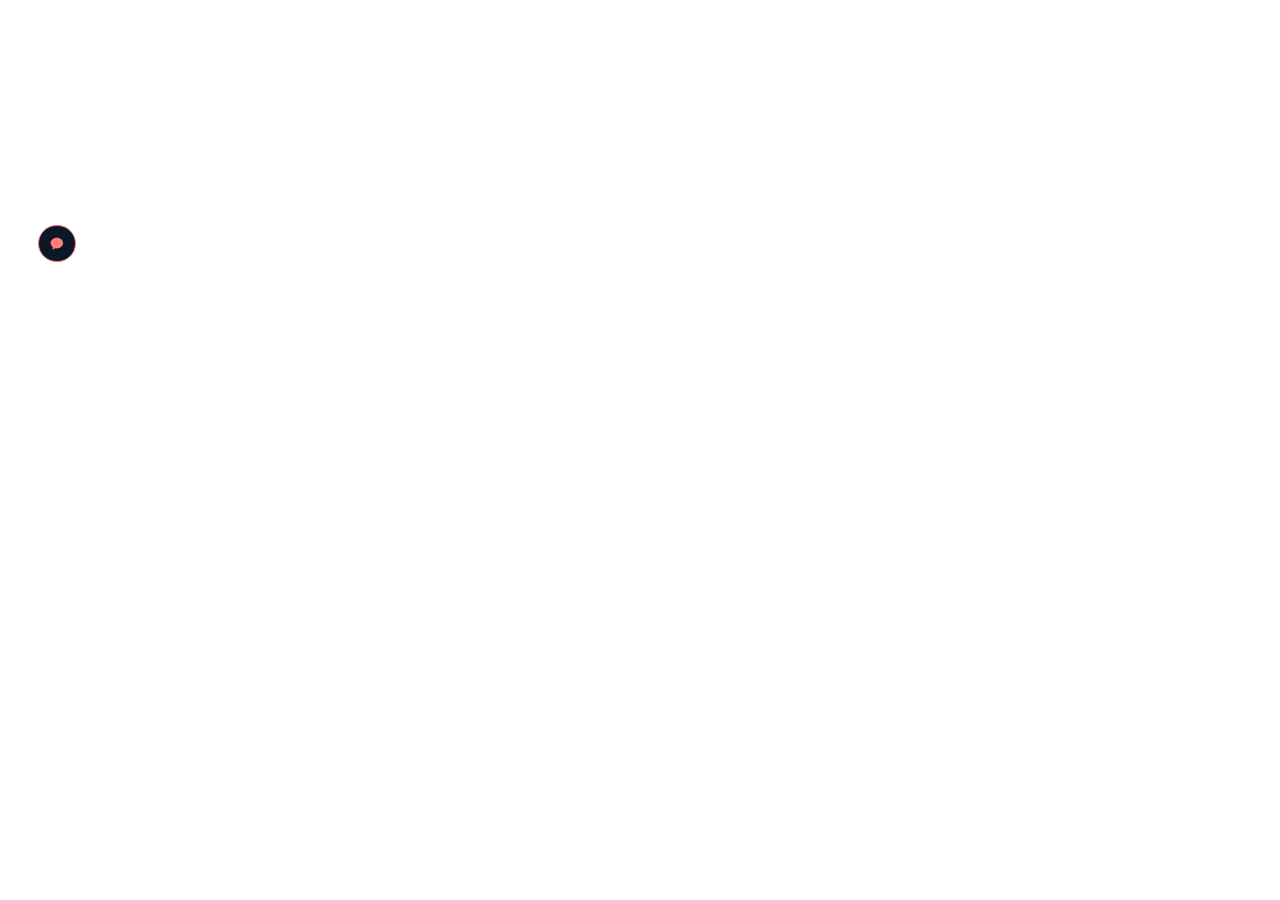
==== commit 644ca2ab: "Add files via upload" ====
--- a/msfs-panel/html_ui/InGamePanels/ClearwayPanel/ClearwayPanel.html
+++ b/msfs-panel/html_ui/InGamePanels/ClearwayPanel/ClearwayPanel.html
@@ -50,12 +50,25 @@
           <div id="cw-rw-body"></div>
           <div id="cw-rw-grip" title="Resize"></div>
         </div>
+        <!-- (1.5.0) the notepad in its own window, same as the radar's -->
+        <div id="cw-notes-win" class="hidden">
+          <div class="cw-rw-head" id="cw-nw-head">
+            <span class="cw-rw-title">Notepad</span>
+            <div class="cw-icon-btn" id="cw-nw-dock" title="Put the notepad back in the Clearway card">
+              <svg viewBox="0 0 24 24"><rect x="4" y="5" width="16" height="14" rx="2"/><path d="M4 14h16"/></svg>
+            </div>
+          </div>
+          <div id="cw-nw-body"></div>
+          <div id="cw-nw-grip" title="Resize"></div>
+        </div>
 
         <!-- right click on the icon: peek at the latest message -->
         <div id="cw-peek" class="hidden"></div>
 
         <!-- expanded card -->
         <div id="cw-card" class="hidden">
+          <!-- both radios, shown while hovering the frequency tab or the radio icon in the header -->
+          <div class="cw-com-pop hidden" id="cw-com-pop"></div>
           <div class="cw-head" id="cw-head">
             <div class="cw-tabs">
               <div class="cw-tab" data-tab="vpilot">vPilot<span class="cw-tdot vp hidden" id="cw-tdot-vp"></span></div>
@@ -72,6 +85,11 @@
             <div class="cw-icon-btn" id="cw-lock" title="Lock where the card opens">
               <svg viewBox="0 0 24 24"><path d="M20 12a8 8 0 1 1-2.34-5.66"/><path d="M20 3.5v4.2h-4.2"/><rect x="9" y="11.5" width="6" height="4.8" rx="1"/><path class="cw-shackle-open" d="M10.5 11.5V10a1.5 1.5 0 0 1 2.9-.6"/><path class="cw-shackle-closed" d="M10.5 11.5V10a1.5 1.5 0 0 1 3 0v1.5"/></svg>
             </div>
+            <!-- radios: hover for COM1 / COM2 (any tab). Lit when a controller is on your frequency, amber on new frequency text -->
+            <div class="cw-icon-btn cw-radio-btn" id="cw-radio-btn">
+              <svg viewBox="0 0 24 24"><circle cx="12" cy="12" r="1.9"/><path d="M8.4 8.4a5.1 5.1 0 0 0 0 7.2M15.6 8.4a5.1 5.1 0 0 1 0 7.2M5.4 5.4a9.3 9.3 0 0 0 0 13.2M18.6 5.4a9.3 9.3 0 0 1 0 13.2"/></svg>
+              <span class="cw-c2">2</span>
+            </div>
             <div class="cw-icon-btn" id="cw-notes-btn" title="Notepad">
               <svg viewBox="0 0 24 24"><path d="M14 3H6.5A1.5 1.5 0 0 0 5 4.5v15A1.5 1.5 0 0 0 6.5 21h11a1.5 1.5 0 0 0 1.5-1.5V8z"/><path d="M14 3v5h5M8.5 13h7M8.5 16.5h4.5"/></svg>
             </div>
@@ -85,6 +103,7 @@
             <div class="cw-bar">
               <span class="cw-dot" id="cw-vp-dot"></span>
               <span class="cw-bar-title" id="cw-vp-cs">vPilot</span>
+              <span class="cw-7700 hidden" id="cw-7700" title="You're squawking 7700">7700</span>
               <div class="cw-mini wide cw-cw-run hidden" id="cw-cw-run" title="Start Clearway in the background (through the vPilot plugin)">Start</div>
               <span class="cw-fp-warn hidden" id="cw-fp-warn" title="No flight plan filed on VATSIM for this callsign">FP status</span>
               <div class="cw-mini" id="cw-vp-sby" title="Transponder standby">SBY</div>
@@ -93,6 +112,12 @@
               <div class="cw-mini wide" id="cw-vp-conn">Connect</div>
               <div class="cw-mini cw-vp-run" id="cw-vp-run" title="Start vPilot"><svg viewBox="0 0 12 12"><path d="M6 1.4v4.2"/><path d="M3.4 3.2a3.9 3.9 0 1 0 5.2 0"/></svg></div>
             </div>
+            <!-- the vPilot power button while vPilot is open: close it, after this confirmation -->
+            <div class="cw-vp-ask hidden" id="cw-vp-close-ask">
+              <span class="cw-vp-ask-text" id="cw-vp-close-text">Close vPilot?</span>
+              <div class="cw-mini wide danger" id="cw-vp-close-yes">Close</div>
+              <div class="cw-mini wide" id="cw-vp-close-no">Cancel</div>
+            </div>
             <div class="cw-vp-connect hidden" id="cw-vp-connect">
               <div class="cw-fields">
                 <input id="cw-vp-cs-in" class="cw-input cw-field third" type="text" placeholder="Callsign"/>
@@ -103,12 +128,13 @@
                 <span class="cw-vp-sb" id="cw-vp-sb" title="Callsign of your latest SimBrief flight plan (click to use it)"></span>
                 <span class="cw-vp-sb-ref" id="cw-vp-sb-ref" title="Fetch your latest SimBrief flight plan"><svg viewBox="0 0 24 24"><path d="M20 11a8 8 0 1 0-2.3 5.7M20 4v7h-7"/></svg></span>
                 <span class="cw-vp-sc-st hidden" id="cw-vp-sc-st"></span>
+                <!-- a random SELCAL nobody on VATSIM is using (Clearway's generator, as in the SELCAL tab) -->
+                <span class="cw-vp-sc-rnd" id="cw-vp-sc-rnd" title="Random SELCAL that nobody on VATSIM is using"><svg viewBox="0 0 24 24"><rect x="4" y="4" width="16" height="16" rx="3.5"/><circle class="p" cx="9" cy="9" r="1.4"/><circle class="p" cx="15" cy="15" r="1.4"/><circle class="p" cx="15" cy="9" r="1.4"/><circle class="p" cx="9" cy="15" r="1.4"/></svg></span>
               </div>
               <div class="cw-check" id="cw-vp-obs"><span class="cw-box"><svg viewBox="0 0 12 12"><path d="M2.5 6.4l2.4 2.4 4.6-5"/></svg></span>Connect as observer</div>
               <div class="cw-btn primary full" id="cw-vp-connect-go">Connect to VATSIM</div>
             </div>
             <div class="cw-chips" id="cw-vp-chips"></div>
-            <div class="cw-com-pop hidden" id="cw-com-pop"></div>
             <div class="cw-list cw-chat" id="cw-vp-chat"></div>
             <div class="cw-list hidden" id="cw-vp-atc"></div>
             <div class="cw-compose">
@@ -129,6 +155,8 @@
               <div class="cw-icon-btn" id="cw-clear" title="Clear old messages">
                 <svg viewBox="0 0 24 24"><path d="M4 7h16M9 7V4.5h6V7M6.5 7l1 12.5h9l1-12.5M10 11v5M14 11v5"/></svg>
               </div>
+              <!-- (1.5.0) opens the request view in place of the messages -->
+              <div class="rq-open" id="rq-open" title="New CPDLC request"><svg viewBox="0 0 24 24"><path d="M4 20h4l10.5-10.5a2.1 2.1 0 0 0-4-4L4 16v4z"/><path d="M13.5 6.5l4 4"/></svg>Request</div>
               <!-- Hoppie: connection status; click to type or paste the logon code -->
               <div class="cw-hop" id="cw-hop" title="Hoppie logon code (click to change)">Hoppie<span class="cw-hop-ic" id="cw-hop-ic"></span></div>
             </div>
@@ -141,33 +169,30 @@
             </div>
             <div class="cw-notice hidden" id="cw-notice"></div>
             <div class="cw-list" id="cw-list"></div>
-            <div class="cw-section">
-              <div class="cw-section-head" id="cw-req-toggle">
-                <span>Request</span><span class="cw-chev" id="cw-req-chev"></span>
-              </div>
-              <div class="cw-section-body hidden" id="cw-req">
-                <div class="cw-seg" id="cw-req-kind">
-                  <div class="cw-seg-btn on" data-v="logon">Logon</div>
-                  <div class="cw-seg-btn" data-v="level">Level</div>
-                  <div class="cw-seg-btn" data-v="direct">Direct</div>
-                  <div class="cw-seg-btn" data-v="text">Text</div>
-                </div>
-                <div class="cw-seg" id="cw-req-kind2">
-                  <div class="cw-seg-btn" data-v="pdc">Clearance</div>
-                  <div class="cw-seg-btn" data-v="oceanic">Oceanic</div>
-                  <div class="cw-seg-btn" data-v="telex">Telex</div>
-                  <div class="cw-seg-btn" data-v="wx">WX</div>
-                </div>
-                <div class="cw-seg hidden" id="cw-wx-kind">
-                  <div class="cw-seg-btn on" data-v="metar">METAR</div>
-                  <div class="cw-seg-btn" data-v="taf">TAF</div>
-                  <div class="cw-seg-btn" data-v="vatatis">ATIS</div>
-                </div>
-                <div class="cw-fields" id="cw-fields"></div>
-                <div class="cw-row cw-send-row">
-                  <div class="cw-hint" id="cw-hint"></div>
-                  <div class="cw-btn primary" id="cw-send">Send</div>
-                </div>
+            <!-- (1.5.0) the request view: replaces the message list while open (the Request button in the bar, x closes).
+                 The 8 request types as a 4 x 2 grid, the fields with their label inside, Send always at the bottom -->
+            <div class="hidden" id="cw-req">
+              <div class="rq-head"><b>Request</b><span class="rq-x" id="rq-x" title="Back to the messages"><svg viewBox="0 0 24 24"><path d="M6 6l12 12M18 6L6 18"/></svg></span></div>
+              <div class="rq-kinds" id="cw-req-kind">
+                <div class="rq-k on" data-v="logon">Logon</div>
+                <div class="rq-k" data-v="level">Level</div>
+                <div class="rq-k" data-v="direct">Direct</div>
+                <div class="rq-k" data-v="text">Text</div>
+                <div class="rq-k" data-v="pdc">Clearance</div>
+                <div class="rq-k" data-v="oceanic">Oceanic</div>
+                <div class="rq-k" data-v="telex">Telex</div>
+                <div class="rq-k" data-v="wx">WX</div>
+              </div>
+              <div class="rq-sub hidden" id="cw-wx-kind">
+                <div class="rq-k on" data-v="metar">METAR</div>
+                <div class="rq-k" data-v="taf">TAF</div>
+                <div class="rq-k" data-v="vatatis">ATIS</div>
+              </div>
+              <div class="rq-fields" id="cw-fields"></div>
+              <div class="rq-spacer"></div>
+              <div class="rq-foot">
+                <div class="cw-hint" id="cw-hint"></div>
+                <div class="cw-btn primary" id="cw-send">Send</div>
               </div>
             </div>
           </div>
@@ -241,10 +266,28 @@
 
           <!-- ======================= notepad ======================= -->
           <div id="cw-notes" class="hidden">
-            <div id="cw-notes-head" class="hidden"><span id="cw-notes-cs"></span></div>
-            <textarea id="cw-notes-text" class="cw-notes" placeholder="Notes: frequencies, clearances, squawk codes…"></textarea>
-            <div class="cw-hint" id="cw-notes-state"></div>
-          </div>
+            <!-- (1.5.0) everything below moves into #cw-nw-body when the notepad gets its own window -->
+            <div id="cw-notes-body">
+              <div id="cw-notes-head"><span id="cw-notes-cs"></span>
+                <div class="cw-icon-btn" id="cw-notes-detach" title="Open the notepad in its own window">
+                  <svg viewBox="0 0 24 24"><rect x="4" y="7" width="12" height="12" rx="2"/><path d="M12 4h8v8M20 4l-8 8"/></svg>
+                </div>
+              </div>
+              <textarea id="cw-notes-text" class="cw-notes" placeholder="Notes: frequencies, clearances, squawk codes…"></textarea>
+              <!-- your SimBrief flight, under the notes: not part of the text, can't be erased (1.5.0) -->
+              <div class="cn-ofp hidden" id="cn-ofp">
+                <div class="l1"><span id="cn-ofp-l1"></span><span class="rl" id="cn-ofp-rl" title="Reload your latest SimBrief flight plan"><svg viewBox="0 0 24 24"><path d="M20 11a8 8 0 1 0-2.3 5.7M20 4v7h-7"/></svg></span></div>
+                <div class="l2" id="cn-ofp-l2"></div>
+              </div>
+              <div class="cw-hint" id="cw-notes-state"></div>
+            </div>
+            <div id="cw-notes-away" class="hidden">
+              <div class="cw-empty">The notepad is open in its own window.</div>
+              <div class="cw-btn full" id="cw-notes-back">Put it back here</div>
+            </div>
+          </div>
+          <!-- (1.5.0) notepad only: drag to make the card bigger (never smaller than normal) -->
+          <div id="cw-card-grip" class="hidden" title="Make the notepad bigger"></div>
         </div>
       </div>
     </ingame-ui>
--- a/msfs-panel/html_ui/InGamePanels/ClearwayPanel/ClearwayPanel.css
+++ b/msfs-panel/html_ui/InGamePanels/ClearwayPanel/ClearwayPanel.css
@@ -337,7 +337,7 @@
 .cw-vp-run { padding-left: 0.45em; padding-right: 0.45em; background-color: var(--rose-soft); color: var(--rose); }
 .cw-vp-run svg { width: 0.95em; height: 0.95em; vertical-align: -0.12em; fill: none; stroke: currentColor; stroke-width: 1.6; stroke-linecap: round; }
 .cw-vp-run.open { background-color: var(--mint-soft); color: var(--mint); }
-.cw-vp-run.starting { background-color: var(--surface-2); color: var(--muted); }
+.cw-vp-run.starting { background-color: var(--amber-soft); color: var(--amber); }   /* yellow: starting or closing (1.5.0) */
 .cw-vp-run.hidden { display: none; }
 .cw-vp-connect { padding: 0.6em 0.8em 0.2em; background-color: var(--surface); border-bottom: 1px solid var(--line); }
 .cw-field.third { width: 32%; }
@@ -415,6 +415,11 @@
 /* COM radios */
 .cw-pane { position: relative; }
 .cw-chip-freq { color: var(--vp); margin-left: 0.15em; }
+/* radio icon in the frequency tab (instead of "FREQ") */
+.cw-radio-i { width: 1.35em; height: 0.95em; flex-shrink: 0; fill: none; stroke: currentColor; stroke-width: 1.7; stroke-linecap: round; }
+.cw-radio-i circle { fill: currentColor; stroke: none; }
+/* a full row (ATC list open with many filters): the frequency tab shows only its icon */
+.cw-chip-tab.compact .cw-chip-freq { display: none; }
 .cw-com-pop {
   position: absolute; z-index: 5; padding: 0.5em 0.7em; border-radius: 0.6em;
   background-color: var(--surface); border: 1px solid var(--line); box-shadow: 0 0.4em 1.4em var(--shadow);
@@ -449,6 +454,38 @@
   background-color: var(--mint-soft); color: var(--mint);
   font-family: "Selawik", "Consolas", monospace; font-size: 0.8em; line-height: 1.4em; white-space: pre-wrap;
 }
+
+/* ATC list (1.4.0): type filters, two columns of controllers, Prim / Stby / Chat */
+#cw-vp-atc { padding: 0.15em 0.6em 0; }
+/* the filters sit on the vPilot chip row, right after ATC (vertically centred with the chips) */
+.cw-atc-f {
+  align-self: center; padding: 0.15em 0.42em; margin: 0 0.2em 0.35em 0; border-radius: 0.5em; cursor: pointer;
+  background-color: var(--surface); color: var(--muted); font-size: 0.72em; font-weight: bold; letter-spacing: 0.04em;
+}
+.cw-atc-f:hover { color: var(--text); }
+.cw-atc-f.on { background-color: var(--vp-soft); color: var(--vp); }
+.cw-atc-grid { display: flex; flex-wrap: wrap; justify-content: space-between; }
+.cw-atc-cell {
+  box-sizing: border-box; width: 49%; margin-bottom: 0.25em; padding: 0.22em 0.5em; border-radius: 0.5em;
+  background-color: var(--surface);
+}
+/* the controller whose information is open: tinted and outlined in the vPilot colour, so it stands out */
+.cw-atc-cell { border: 1px solid transparent; }
+.cw-atc-cell.open { background-color: var(--vp-soft); border-color: rgba(0, 216, 212, 0.45); }
+.cw-atc-top { display: flex; align-items: center; cursor: pointer; }
+.cw-atc-top .cw-atc-cs { flex-grow: 1; overflow: hidden; white-space: nowrap; text-overflow: ellipsis; }
+.cw-atc-top .cw-atc-arrow { width: 1.1em; height: 1.1em; margin: 0 -0.2em 0 0.2em; }
+.cw-atc-top .cw-atc-arrow::after { left: 0.28em; top: 0.3em; width: 0.35em; height: 0.35em; transform: rotate(45deg); }
+.cw-atc-cell.open .cw-atc-top .cw-atc-arrow::after { transform: rotate(-135deg); top: 0.45em; }
+.cw-atc-top:hover .cw-atc-arrow { background-color: var(--surface-2); }
+.cw-atc-bot { display: flex; align-items: center; margin-top: 0.05em; }
+.cw-atc-bot .cw-freq { margin: 0; flex-grow: 1; font-size: 0.88em; }
+.cw-atc-acts { display: flex; font-size: 0.72em; }
+.cw-atc-acts .cw-link { margin-left: 0.55em; }
+.cw-tune { color: var(--muted); }
+.cw-tune:hover { color: var(--accent); }
+.cw-tune.set { color: var(--vp); }
+.cw-atc-info.wide { box-sizing: border-box; width: 100%; margin: 0 0 0.4em; }
 
 /* shown while a text field holds the sim's keyboard */
 .cw-kbd {
@@ -634,7 +671,15 @@
 .cw-vp-sb-ref { width: 1.15em; height: 1.15em; margin-left: 0.3em; cursor: pointer; display: flex; align-items: center; justify-content: center; border-radius: 0.3em; }
 .cw-vp-sb-ref:hover { background-color: var(--surface-2); }
 .cw-vp-sb-ref svg { width: 0.85em; height: 0.85em; stroke: var(--muted); stroke-width: 2.6; fill: none; stroke-linecap: round; stroke-linejoin: round; }
-.cw-vp-sb-ref.spinning svg { animation: cw-spin 0.8s linear infinite; }#cw-sc-sbuser-in { text-transform: none; }   /* SimBrief usernames keep their case */
+.cw-vp-sb-ref.spinning svg { animation: cw-spin 0.8s linear infinite; }
+/* random SELCAL (dice) at the right end of the row, under the SELCAL field */
+.cw-vp-sc-rnd { width: 1.2em; height: 1.2em; margin-left: 0.35em; flex-shrink: 0; cursor: pointer; display: flex; align-items: center; justify-content: center; border-radius: 0.3em; }
+.cw-vp-sc-st.hidden + .cw-vp-sc-rnd { margin-left: auto; }
+.cw-vp-sc-rnd:hover { background-color: var(--surface-2); }
+.cw-vp-sc-rnd svg { width: 0.9em; height: 0.9em; stroke: var(--muted); stroke-width: 2.2; fill: none; }
+.cw-vp-sc-rnd svg .p { fill: var(--muted); stroke: none; }
+.cw-vp-sc-rnd:hover svg { stroke: var(--text); } .cw-vp-sc-rnd:hover svg .p { fill: var(--text); }
+.cw-vp-sc-rnd.spinning svg { animation: cw-spin 0.6s linear infinite; }#cw-sc-sbuser-in { text-transform: none; }   /* SimBrief usernames keep their case */
 .cw-sc-sbname {
   font-family: "Selawik", "Consolas", monospace; font-size: 0.75em; color: var(--muted); cursor: pointer;
   padding: 0.15em 0.4em; border-radius: 0.4em; border: 1px dashed var(--line); margin-right: 0.15em;
@@ -651,7 +696,7 @@
 #cw-pane-vpilot, #cw-pane-cpdlc { display: flex; flex-direction: column; max-height: 24.6em; }
 #cw-pane-vpilot > *, #cw-pane-cpdlc > * { flex-shrink: 0; }
 #cw-pane-vpilot > .cw-list, #cw-pane-cpdlc > .cw-list { flex: 0 1 auto; min-height: 0; max-height: none; }
-#cw-pane-vpilot > .cw-com-pop { position: absolute; }
+#cw-card > .cw-com-pop { position: absolute; z-index: 25; }
 #cw-radar-away { padding: 0.8em; }
 /* the radar's text scales with Clearway's own scale (radar.js sets its size in px) */
 
@@ -676,6 +721,57 @@
               transparent 70%, rgba(143, 211, 255, 0.55) 70%, rgba(143, 211, 255, 0.55) 80%, transparent 80%);
 }
 .cw-tabs { min-width: 0; overflow: hidden; }   /* very long counters clip the tabs, never the buttons */
+
+/* (1.5.0) the notepad in its own window: same frame as the radar window */
+#cw-notes-win {
+  position: absolute; left: 300px; top: 200px; width: 380px; height: 300px;
+  min-width: 14em; min-height: 9em;
+  background-color: var(--bg); border: 1px solid var(--line); border-radius: 0.9em;
+  pointer-events: auto; overflow: hidden;
+}
+#cw-nw-body { position: absolute; left: 0; top: 2.3em; right: 0; bottom: 0; overflow: hidden; padding: 0.6em 0.7em; box-sizing: border-box;
+  display: flex; flex-direction: column; }
+#cw-nw-grip {
+  position: absolute; right: 0; bottom: 0; width: 1.4em; height: 1.4em; cursor: nwse-resize; z-index: 3;
+  background: linear-gradient(135deg, transparent 50%, rgba(143, 211, 255, 0.55) 50%, rgba(143, 211, 255, 0.55) 60%, transparent 60%,
+              transparent 70%, rgba(143, 211, 255, 0.55) 70%, rgba(143, 211, 255, 0.55) 80%, transparent 80%);
+}
+#cw-notes-body { display: flex; flex-direction: column; flex: 1 1 auto; min-height: 0; position: relative; }
+/* Chemtrail (the notepad's hidden game): a faint cloud in the notes box's corner, the canvas in the box's place */
+#cg-cloud { position: absolute; right: 0.4em; bottom: 0.4em; width: 1.25em; height: 1.25em; cursor: pointer; opacity: 0.38; z-index: 3; }
+#cg-cloud:hover { opacity: 0.9; }
+#cg-cloud svg { width: 100%; height: 100%; fill: none; stroke: var(--muted); stroke-width: 1.6; stroke-linejoin: round; }
+#cg-canvas { display: block; flex: 1 1 auto; min-height: 0; width: 100%; border-radius: 0.6em; outline: none; position: relative; z-index: 1; overflow: hidden; }
+/* its two stacked canvases (ClearwayPanel.js cgStart): the front one on top, the next picture drawn underneath */
+#cg-canvas .cg-buf { position: absolute; left: 0; top: 0; width: 100%; height: 100%; z-index: 0; border-radius: 0.6em; }
+#cg-canvas .cg-buf.front { z-index: 1; }
+#cw-notes-body.cg-on #cw-notes-head { display: none; }   /* (1.5.0) more room for the game in the card */
+#cg-exit { position: absolute; right: 0.6em; z-index: 3; transform: translateY(-50%); line-height: 1.2; font-size: 0.78em; color: var(--muted); opacity: 0.45; cursor: pointer; letter-spacing: 0.04em; }
+#cg-exit:hover { opacity: 0.95; }
+#cw-notes-away { padding: 0.1em 0; }
+/* in its own window: no empty header row (only the callsign, when there is one), "Saved" in the bottom-right corner */
+#cw-nw-body #cw-notes-head { margin: -0.15em 0 0.3em; min-height: 0; }
+#cw-nw-body #cw-notes-state { position: absolute; left: 0.75em; bottom: 0.25em; line-height: 1.2; }
+#cw-nw-body { padding-bottom: 1.3em; }
+#cw-notes-state { text-align: left; }
+/* in the flight block's first line, just left of the reload button */
+#cw-notes-state.in-ofp, #cw-nw-body #cw-notes-state.in-ofp { position: static; margin-left: auto; margin-right: 0.4em; font-weight: 400; letter-spacing: 0; }
+#cw-notes-state.in-ofp + .rl { margin-left: 0; }
+#cw-nw-body.ofp-shown { padding-bottom: 0.6em; }
+#cw-notes-head { align-items: center; min-height: 1.5em; }
+#cw-notes-cs { flex-grow: 1; text-align: right; }
+#cw-notes-head .cw-icon-btn { width: 1.6em; height: 1.5em; margin-left: 0.4em; flex-shrink: 0; }
+/* the card's grip for a bigger notepad: in the corner away from the icon */
+#cw-card-grip { position: absolute; width: 1.3em; height: 1.3em; z-index: 5; }
+#cw-card-grip.r.b { right: 0; bottom: 0; cursor: nwse-resize;
+  background: linear-gradient(135deg, transparent 50%, var(--muted) 50%, var(--muted) 60%, transparent 60%, transparent 70%, var(--muted) 70%, var(--muted) 80%, transparent 80%); }
+#cw-card-grip.l.b { left: 0; bottom: 0; cursor: nesw-resize;
+  background: linear-gradient(225deg, transparent 50%, var(--muted) 50%, var(--muted) 60%, transparent 60%, transparent 70%, var(--muted) 70%, var(--muted) 80%, transparent 80%); }
+#cw-card-grip.r.t { right: 0; top: 0; cursor: nesw-resize;
+  background: linear-gradient(45deg, transparent 50%, var(--muted) 50%, var(--muted) 60%, transparent 60%, transparent 70%, var(--muted) 70%, var(--muted) 80%, transparent 80%); }
+#cw-card-grip.l.t { left: 0; top: 0; cursor: nwse-resize;
+  background: linear-gradient(315deg, transparent 50%, var(--muted) 50%, var(--muted) 60%, transparent 60%, transparent 70%, var(--muted) 70%, var(--muted) 80%, transparent 80%); }
+#cw-card-grip.hidden { display: none; }
 
 /* ---------------- 1.0.0 tweaks ---------------- */
 /* muted mark on the floating icon: an amber disc with a slash (instead of pause bars) */
@@ -718,7 +814,7 @@
 #cw-bubble.idle.novatsim:hover { border-color: #f2cf3a; }
 /* my callsign under the icon, while hovering the faint (idle) icon */
 .cw-bub-cs { display: none; position: absolute; top: 100%; left: 50%; width: 8em; margin: 0.35em 0 0 -4em; text-align: center; }
-#cw-bubble.idle:hover .cw-bub-cs { display: block; }
+#cw-bubble:hover .cw-bub-cs { display: block; }   /* any state, card open or not (1.4.0) */
 .cw-bub-cs { font-size: 0.8em; font-weight: bold; letter-spacing: 0.04em; color: #e8edf3; text-shadow: 0 1px 3px #000, 0 0 2px #000; }
 /* notepad: my callsign, always visible in a slim header */
 #cw-notes-head { display: flex; justify-content: flex-end; margin: -0.25em 0 0.3em; }
@@ -731,8 +827,8 @@
 .cw-clock.tsat.late { color: #ff6b6b; }   /* after TSAT +5 min */
 .cw-clock.tsat { font-weight: bold; }
 /* start-up window open (TSAT -5 to +5 min), not seen yet: electric yellow-green icon */
-#cw-bubble.alert-tsat { background-color: #c6ff1a; border-color: #eaff8a; box-shadow: 0 0 1.1em rgba(198, 255, 26, 0.55); opacity: 1; }
-#cw-bubble.alert-tsat .cw-glyph { fill: #1c2600; }
+#cw-bubble.alert-tsat { background-color: #86efac; border-color: #bbf7d0; box-shadow: 0 0 1.1em rgba(134, 239, 172, 0.55); opacity: 1; }
+#cw-bubble.alert-tsat .cw-glyph { fill: #052e16; }
 
 /* ---------------- 1.2.0 ---------------- */
 /* Clearway (the app on the PC) not running: a faint red icon, ahead of the yellow "not on VATSIM" */
@@ -744,8 +840,8 @@
    Yellow-green, retracting counterclockwise as the window runs out; electric orange once it has expired */
 .cw-tring { display: none; position: absolute; left: -0.14em; top: -0.14em; width: 3.4em; height: 3.4em; overflow: visible; }
 .cw-tring circle { fill: none; stroke-width: 4.2; }
-.cw-tring-track { stroke: rgba(198, 255, 26, 0.18); }
-.cw-tring-arc { stroke: #c6ff1a; stroke-linecap: round; }
+.cw-tring-track { stroke: rgba(134, 239, 172, 0.18); }
+.cw-tring-arc { stroke: #86efac; stroke-linecap: round; }
 #cw-bubble.tsat-ring .cw-tring, #cw-bubble.tsat-late .cw-tring { display: block; }
 canvas.cw-tring { pointer-events: none; }
 #cw-bubble.tsat-ring, #cw-bubble.tsat-late { border-color: transparent; }
@@ -800,30 +896,242 @@
 #cw-pane-vpilot > .cw-list, #cw-pane-cpdlc > .cw-list { flex: 1 1 auto; }
 #cw-pane-selcal { overflow-y: auto; }
 #cw-pane-radar { display: flex; flex-direction: column; }
-#cw-radar-dock { flex: none; height: 24.6em; }
+/* the radar fills the card's shared height; expanded (.radar) it has its own, larger fixed size */
+#cw-radar-dock { flex: 1 1 auto; height: auto; min-height: 0; }
+#cw-card.radar #cw-radar-dock { flex: none; height: 24.6em; }
 #cw-notes { display: flex; flex-direction: column; }
-#cw-notes .cw-notes { flex: 1 1 auto; height: auto; min-height: 0; }
+#cw-notes .cw-notes, #cw-notes-body .cw-notes { flex: 1 1 auto; height: auto; min-height: 0; box-sizing: border-box; }   /* (1.5.0: border-box, it ran under the card's right edge; #cw-notes-body: also in its own window) */
 /* scrollbars drawn by the panel (MSFS shows none): a thin track on the right of each scrolling area, thumb to drag */
-.cw-sbar { position: absolute; right: 0.15em; width: 0.55em; border-radius: 0.3em; background-color: rgba(255, 255, 255, 0.05);
-  z-index: 5; cursor: pointer; }
-.cw-sthumb { position: absolute; left: 0.1em; right: 0.1em; border-radius: 0.25em; background-color: var(--muted); opacity: 0.55; }
+/* a third of the first size (0.2em thumb), inside the lists' right padding so it never sits on the cards, above
+   everything. The bar itself is a wider, invisible grab area around the thin thumb */
+.cw-sbar { position: absolute; right: 0.05em; width: 0.7em; z-index: 20; cursor: pointer; }
+.cw-sthumb { position: absolute; left: 0.25em; right: 0.25em; border-radius: 0.1em; background-color: var(--muted); opacity: 0.6; }
 .cw-sbar:hover .cw-sthumb { opacity: 0.9; }
-#cw-root.light .cw-sbar { background-color: rgba(0, 0, 0, 0.06); }
-/* Card and peek at 95% opacity: only their background colours are see-through (text and buttons stay solid), so the
-   sim shows very faintly behind them. Inner boxes are tints over the card's background, so they don't stack up into
+/* Card and peek at 75% opacity (glass, like //42 Flow): only their background colours are see-through (text and buttons
+   stay solid), so the sim shows behind them. Inner boxes are tints over the card's background, so they don't stack up into
    solid patches. Not on the Radar tab (.radar), where the map stays fully opaque */
-#cw-card { --bg: rgba(5, 14, 23, 0.95); --surface: rgba(40, 70, 110, 0.17); --surface-2: rgba(40, 70, 110, 0.39);
+#cw-card { --bg: rgba(5, 14, 23, 0.75); --surface: rgba(40, 70, 110, 0.17); --surface-2: rgba(40, 70, 110, 0.39);
   --unread: rgba(160, 115, 40, 0.2); }
-#cw-root.black #cw-card { --bg: rgba(0, 0, 0, 0.95); --surface: rgba(255, 255, 255, 0.055); --surface-2: rgba(255, 255, 255, 0.1);
+#cw-root.black #cw-card { --bg: rgba(0, 0, 0, 0.75); --surface: rgba(255, 255, 255, 0.055); --surface-2: rgba(255, 255, 255, 0.1);
   --unread: rgba(160, 115, 40, 0.2); }
-#cw-root.light #cw-card { --bg: rgba(247, 248, 251, 0.95); --surface: rgba(255, 255, 255, 0.6); --surface-2: rgba(120, 130, 170, 0.1);
+#cw-root.light #cw-card { --bg: rgba(247, 248, 251, 0.75); --surface: rgba(255, 255, 255, 0.6); --surface-2: rgba(120, 130, 170, 0.1);
   --unread: rgba(255, 200, 100, 0.12); }
 /* Radar tab: the theme's solid colours back (no :not() selector, which MSFS may not support) */
-#cw-card.radar { --bg: #050e17; --surface: #0b1826; --surface-2: #142336; --unread: #241f17; }
-#cw-root.black #cw-card.radar { --bg: #000000; --surface: #0e0e0e; --surface-2: #1a1a1a; --unread: #1f1a12; }
-#cw-root.light #cw-card.radar { --bg: #f7f8fb; --surface: #ffffff; --surface-2: #eef0f6; --unread: #fff7e8; }
-#cw-peek { background-color: rgba(11, 24, 38, 0.95); }
-#cw-root.black #cw-peek { background-color: rgba(14, 14, 14, 0.95); }
-#cw-root.light #cw-peek { background-color: rgba(255, 255, 255, 0.95); }
+#cw-card.radar-tab { --bg: #050e17; --surface: #0b1826; --surface-2: #142336; --unread: #241f17; }
+#cw-root.black #cw-card.radar-tab { --bg: #000000; --surface: #0e0e0e; --surface-2: #1a1a1a; --unread: #1f1a12; }
+#cw-root.light #cw-card.radar-tab { --bg: #f7f8fb; --surface: #ffffff; --surface-2: #eef0f6; --unread: #fff7e8; }
+#cw-peek { background-color: rgba(11, 24, 38, 0.75); }
+#cw-root.black #cw-peek { background-color: rgba(14, 14, 14, 0.75); }
+#cw-root.light #cw-peek { background-color: rgba(255, 255, 255, 0.75); }
+/* one clean edge: no shadow (it read as a double border with the old navy line), just a faint white rim at 20%
+   like //42 Flow's glass. Light theme: a faint dark rim instead, white would vanish on it */
+#cw-card, #cw-radar-win, #cw-notes-win { border-color: rgba(255, 255, 255, 0.2); box-shadow: none; }
+#cw-peek { border-top-color: rgba(255, 255, 255, 0.2); border-right-color: rgba(255, 255, 255, 0.2);
+  border-bottom-color: rgba(255, 255, 255, 0.2); box-shadow: none; }
+#cw-root.light #cw-card, #cw-root.light #cw-radar-win, #cw-root.light #cw-notes-win { border-color: rgba(30, 40, 70, 0.14); }
+#cw-root.light #cw-peek { border-top-color: rgba(30, 40, 70, 0.14); border-right-color: rgba(30, 40, 70, 0.14);
+  border-bottom-color: rgba(30, 40, 70, 0.14); }
+/* start-up window open: the full mint-green icon wins over the navy-blue "online" colours above */
+#cw-bubble.alert-tsat, #cw-bubble.online.alert-tsat { background-color: #86efac; border-color: #bbf7d0; }
+#cw-bubble.alert-tsat .cw-glyph, #cw-bubble.online.alert-tsat .cw-glyph { fill: #052e16; }
+/* the start-up window peek: its label in the same mint green */
+#cw-peek.tsat { border-left-color: #86efac; }
+#cw-peek.tsat .cw-peek-kind { background-color: rgba(134, 239, 172, 0.16); color: #86efac; }
+#cw-peek .cw-peek-big { font-size: 1.6em; font-weight: bold; color: #86efac; margin-top: 0.15em; }
+/* vPilot action messages ("Connecting...", errors): a small label floating just above the message box, so they don't
+   make the box taller (which pushed its bottom out of the card's fixed height) */
+.cw-compose { position: relative; }
+#cw-vp-hint { display: none; position: absolute; left: 0.8em; right: 0.8em; bottom: 100%; margin-bottom: 0.35em; z-index: 6;
+  padding: 0.35em 0.65em; border-radius: 0.55em; font-size: 0.82em; background-color: #0b1826; border: 1px solid rgba(255, 255, 255, 0.14); }
+#cw-vp-hint.on { display: block; }
+#cw-root.black #cw-vp-hint { background-color: #0e0e0e; }
+#cw-root.light #cw-vp-hint { background-color: #ffffff; border-color: rgba(30, 40, 70, 0.14); }
+/* SELCAL tab: slimmer bar and section headers, so the bar, the check box and the Generate / Saved headers all fit
+   in the card when the tab opens */
+#cw-pane-selcal .cw-bar { padding-top: 0.35em; padding-bottom: 0.35em; }
+#cw-pane-selcal .cw-section-head { padding-top: 0.42em; padding-bottom: 0.42em; }
+#cw-pane-selcal > .cw-sc-body { padding-top: 0.5em; padding-bottom: 0.4em; }
+#cw-pane-selcal > .cw-sc-body .cw-sc-check { margin-top: 0.35em; padding-top: 0.45em; }
+/* "Close vPilot?" under the vPilot bar, after clicking the green power button */
+.cw-vp-ask { display: flex; align-items: center; padding: 0.45em 0.8em; background-color: var(--rose-soft);
+  border-bottom: 1px solid var(--line); flex-shrink: 0; }
+.cw-vp-ask-text { flex-grow: 1; font-size: 0.9em; font-weight: bold; color: var(--text); }
 /* the browser's own scrollbar (when testing outside the sim) would double up with these */
 #cw-card ::-webkit-scrollbar { width: 0; height: 0; }
+
+/* ---------------- 1.4.0 ---------------- */
+/* radio icon in the header (hover: COM1 / COM2). Teal when a controller is on your transmit frequency, amber for a few
+   seconds when text arrives on it */
+.cw-radio-btn svg circle { fill: var(--muted); stroke: none; }
+.cw-radio-btn.tuned svg { stroke: var(--vp); filter: drop-shadow(0 0 0.18em rgba(0, 216, 212, 0.9)); }
+.cw-radio-btn.tuned svg circle { fill: var(--vp); }
+.cw-radio-btn.rx svg { stroke: var(--amber); filter: drop-shadow(0 0 0.18em rgba(245, 177, 76, 0.9)); }
+.cw-radio-btn.rx svg circle { fill: var(--amber); }
+/* header icons: no box behind them (hover, on, muted): the icon itself brightens or takes the state's colour */
+.cw-head .cw-icon-btn, .cw-head .cw-icon-btn:hover, .cw-head .cw-icon-btn.on, #cw-pause.paused { background-color: transparent; }
+/* five header buttons now (the radio joined them): narrower, so the four tabs with their counters still fit beside
+   the clock (without a box behind them they don't need the room) */
+.cw-head .cw-icon-btn { width: 1.55em; }
+.cw-tab { padding-left: 0.32em; padding-right: 0.32em; }
+.cw-head .cw-icon-btn:hover svg { stroke: var(--text); }
+.cw-head .cw-icon-btn.cw-radio-btn:hover svg circle { fill: var(--text); }
+.cw-head .cw-radio-btn.tuned:hover svg { stroke: var(--vp); }
+.cw-head .cw-radio-btn.tuned:hover svg circle { fill: var(--vp); }
+.cw-head .cw-radio-btn.rx:hover svg { stroke: var(--amber); }
+.cw-head .cw-radio-btn.rx:hover svg circle { fill: var(--amber); }
+/* UNICOM 122.800: blue; guard 121.500: orange (red-orange, apart from the amber "new text") */
+.cw-radio-btn.unicom svg, .cw-head .cw-radio-btn.unicom:hover svg { stroke: #6aa8ff; filter: drop-shadow(0 0 0.18em rgba(106, 168, 255, 0.9)); }
+.cw-radio-btn.unicom svg circle, .cw-head .cw-radio-btn.unicom:hover svg circle { fill: #6aa8ff; }
+.cw-radio-btn.unicom .cw-c2 { color: #6aa8ff; }
+.cw-radio-btn.guard svg, .cw-head .cw-radio-btn.guard:hover svg { stroke: #ff6a2b; filter: drop-shadow(0 0 0.18em rgba(255, 106, 43, 0.9)); }
+.cw-radio-btn.guard svg circle, .cw-head .cw-radio-btn.guard:hover svg circle { fill: #ff6a2b; }
+.cw-radio-btn.guard .cw-c2 { color: #ff6a2b; }
+#cw-root.light .cw-radio-btn.unicom svg { stroke: #2f6fd6; } #cw-root.light .cw-radio-btn.unicom svg circle { fill: #2f6fd6; }
+#cw-root.light .cw-radio-btn.guard svg { stroke: #e0520f; } #cw-root.light .cw-radio-btn.guard svg circle { fill: #e0520f; }
+#cw-pause.paused svg { stroke: var(--amber); filter: drop-shadow(0 0 0.16em rgba(245, 177, 76, 0.8)); }
+/* transmitting on COM2: a small "2" at the top right of both radio icons */
+.cw-radio-wrap { position: relative; display: inline-flex; align-items: center; }
+.cw-c2 { display: none; position: absolute; right: -0.4em; top: -0.45em; font-size: 0.68em; font-weight: bold; line-height: 1; }
+.c2 .cw-c2 { display: block; }
+.cw-chip-tab.c2 .cw-radio-wrap { margin-right: 0.38em; }   /* room for the "2" before the frequency */
+.cw-radio-btn { position: relative; }
+.cw-radio-btn .cw-c2 { right: 0.12em; top: 0.12em; font-size: 0.72em; color: var(--muted); }
+.cw-radio-btn.tuned .cw-c2 { color: var(--vp); }
+.cw-radio-btn.rx .cw-c2 { color: var(--amber); }
+/* the radio you transmit on has no power (aircraft off): both icons and the frequency dimmed */
+.cw-radio-btn.off svg, .cw-radio-btn.off .cw-c2, .cw-chip-tab.off .cw-radio-wrap, .cw-chip-tab.off .cw-chip-freq { opacity: 0.35; }
+/* Black theme: neutral greys instead of the blue accents. The icon (hovered or card open) is black and light grey, the
+   main buttons (Send, Save...) black with light grey text, a focused box gets a light grey outline */
+#cw-root.black { --icon-blue: #cfcfcf; }
+#cw-root.black .cw-btn.primary { background-color: #000000; color: #d6d6d6; border: 1px solid #444444; }
+#cw-root.black .cw-input:focus, #cw-root.black .cw-notes:focus { border-color: #bdbdbd; }
+.cw-input:focus, .cw-notes:focus { outline: none; }   /* only the border marks the focused box */
+/* No drop shadows on the floating parts: in the sim the soft 50% black shadow showed as a wide hazy band around the
+   card and the icon (Dark and Black; Light's shadow is fainter). The thin rim is the edge. The start-up window's
+   green glow is kept on purpose */
+/* ---------------- 1.5.0 ---------------- */
+/* notepad: your SimBrief flight under the notes, faint; departure side teal, arrival side amber; reload at the right */
+.cn-ofp { flex-shrink: 0; margin-top: 0.45em; padding: 0.4em 0.15em 0; border-top: 1px solid var(--line);
+  color: var(--muted); opacity: 0.8; font-size: 0.74em; line-height: 1.4; user-select: none; }
+.cn-ofp .l1 { display: flex; align-items: center; font-weight: 700; letter-spacing: 0.04em; }
+.cn-ofp .l2 { font-family: "Selawik", "Consolas", monospace; word-spacing: 0.15em; }
+.cn-ofp .dep { color: var(--vp); font-weight: 700; } .cn-ofp .arr { color: var(--amber); font-weight: 700; }
+.cn-ofp .rl { margin-left: auto; width: 1.45em; height: 1.45em; display: flex; align-items: center; justify-content: center;
+  border-radius: 0.35em; cursor: pointer; }
+.cn-ofp .rl:hover { background-color: var(--surface-2); }
+.cn-ofp .rl svg { width: 1.05em; height: 1.05em; stroke: var(--muted); stroke-width: 2.6; fill: none; stroke-linecap: round; stroke-linejoin: round; }
+.cn-ofp .rl.spinning svg { animation: cw-spin 0.8s linear infinite; }
+/* squawking 7700: the panel turns red over whichever theme is set (dark red glass, red rims and accents, red icon) */
+#cw-root.emergency #cw-card, #cw-root.emergency #cw-peek, #cw-root.emergency #cw-com-pop, #cw-root.emergency #cw-radar-win, #cw-root.emergency #cw-notes-win {
+  --bg: rgba(46, 6, 10, 0.86); --surface: rgba(255, 80, 80, 0.10); --surface-2: rgba(255, 80, 80, 0.20);
+  --line: rgba(255, 90, 90, 0.32); --text: #ffe9e9; --muted: #f0b3b3; --accent: #ff8a8a; --vp: #ffb0b0; --vp-soft: rgba(255, 90, 90, 0.18);
+  --unread: rgba(255, 90, 90, 0.16); border-color: rgba(255, 90, 90, 0.7); }
+#cw-root.emergency #cw-peek { background-color: rgba(46, 6, 10, 0.92); }
+#cw-root.emergency { --icon-blue: #ff4d4d; }
+#cw-root.emergency #cw-bubble, #cw-root.emergency #cw-bubble.idle { background-color: #3a0608; border-color: #ff4d4d; opacity: 1; }
+#cw-root.emergency #cw-bubble .cw-glyph { fill: #ff4d4d; }
+#cw-root.emergency .cw-btn.primary { background-color: #ff4d4d; color: #2a0306; border-color: #ff4d4d; }
+.cw-7700 { margin-left: 0.55em; padding: 0.1em 0.45em; border-radius: 0.4em; background: #ff4d4d; color: #fff; font-size: 0.75em; font-weight: 700; letter-spacing: 0.05em; }
+.cw-7700.hidden { display: none; }
+/* peek: SELCAL alerts in amber ("contact me" keeps the vPilot colour) */
+#cw-peek.sc { border-left-color: var(--amber); }
+#cw-peek.sc .cw-peek-kind { background-color: var(--amber-soft); color: var(--amber); }
+/* peek quick reply: the pen at the end of the message's last line; open, it moves above Send */
+.pr-text { position: relative; padding-right: 1.7em; }
+.pr-text > .pr-pen { position: absolute; right: -0.25em; bottom: -0.1em; }
+.pr-pen { width: 1.5em; height: 1.5em; display: flex; align-items: center; justify-content: center; border-radius: 0.4em; cursor: pointer; opacity: 0.7; }
+.pr-pen:hover { opacity: 1; background-color: var(--surface-2); }
+.pr-pen.hidden { display: none; }
+.pr-pen svg { width: 1.05em; height: 1.05em; fill: none; stroke: var(--muted); stroke-width: 2; stroke-linecap: round; stroke-linejoin: round; }
+.pr-pen.on svg { stroke: var(--vp); }
+.pr-box { margin-top: 0.5em; }
+.pr-to { display: flex; align-items: center; font-size: 0.78em; color: var(--muted); margin-bottom: 0.25em; }
+.pr-to .k { opacity: 0.75; margin-left: 0.5em; }
+.pr-to .pr-pen { margin-left: auto; font-size: 1.28em; }
+.pr-row { display: flex; align-items: center; }
+.pr-row .cw-input { flex: 1; min-width: 0; padding: 0.4em 0.6em; font-size: 0.92em; border-color: var(--vp); }
+.pr-row .cw-btn.primary { margin: 0 0 0 0.45em; padding: 0.45em 0.85em; }
+/* grey status lines fade out after 30 s (ClearwayPanel.js fadeSysLines), then leave the list */
+.cw-sys { transition: opacity 1s; }
+.cw-sys.fading { opacity: 0; }
+.cw-sys.gone { display: none; }
+#cw-card, #cw-bubble, #cw-bubble:hover, #cw-bubble.idle:hover, #cw-bubble.q-faint:hover, #cw-peek, #cw-radar-win, #cw-notes-win, #cw-com-pop { box-shadow: none !important; }
+#cw-bubble.alert-tsat { box-shadow: 0 0 1.1em rgba(134, 239, 172, 0.55) !important; }
+/* Light theme: toned down (it was close to white): a soft grey-blue base, less white in the inner boxes */
+#cw-root.light {
+  --bg: #e4e7ee; --surface: #eff1f5; --surface-2: #dde1ea; --line: #d2d7e1; --bubble: #eff1f5; --bubble-line: #d2d7e1;
+  --accent-soft: #dfe5fb; --mint-soft: #d9efe5; --rose-soft: #f6e0e0; --amber-soft: #f6ead2; --lav-soft: #e6e3fb; --unread: #f5ecdc;
+}
+#cw-root.light #cw-card { --bg: rgba(226, 230, 238, 0.82); --surface: rgba(255, 255, 255, 0.36); --surface-2: rgba(110, 120, 160, 0.14);
+  --unread: rgba(240, 180, 80, 0.14); }
+#cw-root.light #cw-card.radar-tab { --bg: #e4e7ee; --surface: #eff1f5; --surface-2: #dde1ea; --unread: #f5ecdc; }
+#cw-root.light #cw-peek { background-color: rgba(232, 235, 241, 0.85); }
+#cw-root.light #cw-vp-hint { background-color: #eff1f5; }
+#cw-root.light .cw-tab[data-tab="radar"].on { color: #1f78bd; }   /* the dark theme's light blue vanished on the pale header */
+/* Readability (1.4.0 contrast pass): the card is see-through glass, so its text has to hold up over both a bright
+   scene (clouds, snow) and a dark one. Measured on every tab: each theme's text colours are stronger inside the card.
+   Dark and Black: brighter greys and accents (they dropped to ~2.3-3:1 over bright clouds). */
+#cw-card, #cw-peek, #cw-com-pop, #cw-notes-win { --muted: #a7afc2; --accent: #96aaff; --rose: #ff9898; --amber: #f8c067; --mint: #63dfae; --lav: #b9afff; }
+#cw-root.black #cw-card, #cw-root.black #cw-peek, #cw-root.black #cw-com-pop, #cw-root.black #cw-notes-win { --muted: #b2b2b2; }
+/* Light: deeper colours (made for a white page, they fell to 1.6-2.5:1 once a dark scene shows through the pale glass),
+   and a little more body to the glass */
+#cw-root.light { --text: #151a26; --muted: #545c70; --vp: #00706d; --vp-soft: rgba(0, 112, 109, 0.12); --accent: #3553d4;
+  --accent-soft: #dde3fb; --mint: #17704d; --amber: #8a5600; --rose: #ad3434; --lav: #4f3fc4; --var-text: #2b47c4; }
+#cw-root.light #cw-card, #cw-root.light #cw-peek, #cw-root.light #cw-com-pop, #cw-root.light #cw-notes-win { --muted: #545c70; --accent: #3553d4; --rose: #ad3434;
+  --amber: #8a5600; --mint: #17704d; --lav: #4f3fc4; }
+#cw-root.light #cw-card, #cw-root.light #cw-notes-win { --bg: rgba(228, 232, 240, 0.9); }
+#cw-root.light .cw-atc-cell.open { border-color: rgba(0, 112, 109, 0.45); }
+#cw-root.light .cw-atc-n { color: #ffffff; }                       /* the count on the (now deeper) teal */
+#cw-root.light .cw-tab[data-tab="radar"].on { color: #155f99; }
+/* the radios popup: solid (the card's glass tints made it see-through and hard to read) */
+#cw-com-pop { background-color: #0b1826; border-color: rgba(255, 255, 255, 0.16); }
+#cw-root.black #cw-com-pop { background-color: #0e0e0e; }
+#cw-root.light #cw-com-pop { background-color: #f4f5f8; border-color: rgba(30, 40, 70, 0.16); }
+
+/* ---------------- 1.5.0: CPDLC request redesign ---------------- */
+/* the bar's Request button: a small pill like the Hoppie one */
+.rq-open { display: flex; align-items: center; margin-right: 0.45em; padding: 0.22em 0.6em 0.22em 0.45em; border-radius: 0.6em; cursor: pointer;
+  font-size: 0.82em; font-weight: 700; color: var(--accent); background-color: var(--accent-soft); flex-shrink: 0; }
+.rq-open svg { width: 1.05em; height: 1.05em; margin-right: 0.3em; fill: none; stroke: currentColor; stroke-width: 2.2; stroke-linecap: round; stroke-linejoin: round; }
+.rq-open:hover { filter: brightness(1.12); }
+.rq-open.on { background-color: var(--accent); color: var(--on-accent); }
+/* the "not connected" notice: one short line (full text on hover) */
+#cw-pane-cpdlc .cw-notice { padding: 0.32em 0.65em; margin: 0.4em 0.8em 0; font-size: 0.8em; border-radius: 0.55em;
+  white-space: nowrap; overflow: hidden; text-overflow: ellipsis; }
+/* the request view: in place of the message list, Send at the bottom */
+#cw-pane-cpdlc.rq-on #cw-list { display: none; }
+#cw-req { flex: 1 1 auto; min-height: 0; display: flex; flex-direction: column; padding: 0.5em 0.8em 0.6em; }
+#cw-req.hidden { display: none; }
+.rq-head { display: flex; align-items: center; margin-bottom: 0.45em; }
+.rq-head b { font-size: 0.92em; }
+.rq-x { margin-left: auto; width: 1.5em; height: 1.5em; display: flex; align-items: center; justify-content: center; border-radius: 0.4em; cursor: pointer; color: var(--muted); }
+.rq-x:hover { background-color: var(--surface-2); color: var(--text); }
+.rq-x svg { width: 0.85em; height: 0.85em; stroke: currentColor; stroke-width: 2.4; stroke-linecap: round; fill: none; }
+.rq-kinds { display: flex; flex-wrap: wrap; justify-content: space-between; margin-bottom: 0.25em; }
+.rq-k { width: 24.2%; box-sizing: border-box; margin-bottom: 0.25em; padding: 0.34em 0; text-align: center; border-radius: 0.45em; cursor: pointer;
+  font-size: 0.8em; font-weight: 700; color: var(--muted); background-color: var(--surface-2); }
+.rq-k:hover { color: var(--text); }
+.rq-k.on { background-color: var(--accent); color: var(--on-accent); }
+.rq-sub { display: flex; margin-bottom: 0.4em; }
+.rq-sub.hidden { display: none; }
+.rq-sub .rq-k { width: auto; flex: 1; margin-right: 0.25em; background-color: transparent; border: 1px solid var(--line); }
+.rq-sub .rq-k:last-child { margin-right: 0; }
+.rq-sub .rq-k.on { background-color: var(--surface-2); color: var(--text); border-color: var(--accent); }
+.rq-fields { display: flex; flex-wrap: wrap; justify-content: space-between; }
+.rq-f { position: relative; width: 100%; margin-bottom: 0.32em; }
+.rq-f.half { width: 49%; }
+/* the label inside the box, on the left (no extra line per field) */
+.rq-f label { position: absolute; left: 0.65em; top: 50%; margin-top: -0.6em; line-height: 1.2em; font-size: 0.66em; font-weight: 700;
+  letter-spacing: 0.05em; color: var(--muted); pointer-events: none; }
+.rq-f .cw-field { width: 100%; box-sizing: border-box; margin: 0; padding: 0.38em 0.55em; font-size: 0.9em; }
+.rq-f .cw-field.lb { padding-left: 5.4em; }
+#cw-fields > .cw-field { width: 100%; box-sizing: border-box; margin-bottom: 0.32em; padding: 0.38em 0.55em; font-size: 0.9em; }   /* free text */
+.rq-spacer { flex: 1 1 auto; }
+.rq-foot { display: flex; align-items: center; padding-top: 0.45em; border-top: 1px solid var(--line); margin-top: 0.2em; }
+.rq-foot .cw-hint { flex: 1; padding-right: 0.5em; }
+.rq-foot .cw-btn.primary { padding: 0.42em 1.05em; }
+/* (1.5.0) three-column request fields (Oceanic); the WX row is exactly one field tall (set by ClearwayPanel.js) */
+.rq-f.third { width: 32.5%; }
+.rq-f.two { width: 66.3%; }
+.rq-sub { margin-bottom: 0.32em; }
+.rq-sub .rq-k { display: flex; align-items: center; justify-content: center; padding: 0; margin-bottom: 0; }
--- a/msfs-panel/html_ui/InGamePanels/ClearwayPanel/radar.css
+++ b/msfs-panel/html_ui/InGamePanels/ClearwayPanel/radar.css
@@ -6,7 +6,12 @@
   font-family: "Selawik", "Roboto-Regular", "Roboto", "Segoe UI", Arial, sans-serif; font-size: 12px; color: #dfe6ef;
   text-transform: none; letter-spacing: 0; line-height: 1.3;
 }
-/* two stacked canvases (double buffering in radar.js): the front one has z-index 1, the hidden one 0 */
+/* (1.5.0) the radar's own colours as variables: these defaults are the radar's usual look; the panel's edited / Custom
+   themes override them (ClearwayPanel.js applyTheme) */
+#rd-radar {
+  --rd-bg: rgba(16, 21, 29, 0.86); --rd-panel: rgba(14, 19, 26, 0.94); --rd-hover: rgba(32, 42, 56, 0.95);
+  --rd-line: #263040; --rd-acc-line: #2f5672; --rd-text: #cfd8e3; --rd-acc: #8fd3ff; --rd-muted: #9aa7b8; --rd-dim: #6c7a8c;
+}/* two stacked canvases (double buffering in radar.js): the front one has z-index 1, the hidden one 0 */
 #rd-map, #rd-map2 { position: absolute; left: 0; top: 0; width: 100%; height: 100%; cursor: grab; }
 #rd-map { z-index: 1; }
 #rd-map2 { z-index: 0; visibility: hidden; }
@@ -18,7 +23,7 @@
 /* same box as the pilot count (#rd-status): same font size, padding, line height and border, so the same height */
 #rd-traf {
   position: absolute; right: 0.9em; bottom: 1.8em; display: flex; align-items: center; padding: 0.42em 0.6em; border-radius: 0.5em;
-  background: rgba(16, 21, 29, 0.85); border: 1px solid #222b37; line-height: 1.3; color: #8d9bad;   /* font size: radar.js */
+  background: var(--rd-bg); border: 1px solid var(--rd-line); line-height: 1.3; color: var(--rd-muted);   /* font size: radar.js */
 }
 #rd-traf, #rd-status { box-sizing: border-box; height: 2.15em; }
 #rd-traf { padding-top: 0; padding-bottom: 0; }
@@ -38,72 +43,170 @@
 #rd-tools { position: absolute; left: 0.83em; top: 0.83em; }
 #rd-tools .btn {
   display: block; box-sizing: border-box; width: 3.2em; height: 2.6em; line-height: 2.5em; margin-bottom: 0.33em;
-  border: 1px solid #2a3442; border-radius: 0.5em; background: rgba(16, 21, 29, 0.88);
-  color: #cfd8e3; font-size: 1em; font-weight: 600; text-align: center; cursor: pointer;
-}
-#rd-tools .btn:hover { background: rgba(32, 42, 56, 0.95); }
+  border: 1px solid var(--rd-line); border-radius: 0.5em; background: var(--rd-bg);
+  color: var(--rd-text); font-size: 1em; font-weight: 600; text-align: center; cursor: pointer;
+}
+#rd-tools .btn:hover { background: var(--rd-hover); }
 #rd-tools .btn.big { font-size: 1.25em; width: 2.56em; height: 2.08em; line-height: 1.98em; }
-#rd-tools .btn.tog { font-size: 0.83em; width: 3.84em; height: 3.12em; line-height: 3.02em; color: #6c7a8c; }
-#rd-tools .btn.tog.on { color: #8fd3ff; border-color: #2f5672; }
+#rd-tools .btn.tog { font-size: 0.83em; width: 3.84em; height: 3.12em; line-height: 3.02em; color: var(--rd-dim); }
+#rd-tools .btn.tog.on { color: var(--rd-acc); border-color: var(--rd-acc-line); }
 #rd-tools .sep { display: block; height: 0.5em; }
+
 
 #rd-topright { position: absolute; right: 0.83em; top: 0.83em; display: flex; align-items: flex-start; }
 #rd-status {
   padding: 0.42em 0.75em; border-radius: 0.5em; cursor: pointer;
-  background: rgba(16, 21, 29, 0.85); border: 1px solid #222b37; font-size: 0.92em; color: #8d9bad;
+  background: var(--rd-bg); border: 1px solid var(--rd-line); font-size: 0.92em; color: var(--rd-muted);
 }
 #rd-status.err { color: #ff9b7a; border-color: #5a2f25; }
+/* (1.5.0) small square icons in the top right: data (hover shows the pilot / ATC count) and range rings */
+#rd-topright .rdbtn {
+  margin-left: 0.4em; width: 2.1em; height: 2.1em; border-radius: 0.5em; cursor: pointer; position: relative; box-sizing: border-box;
+  background: var(--rd-bg); border: 1px solid var(--rd-line);
+}
+#rd-topright .rdbtn:first-child { margin-left: 0; }
+#rd-topright .rdbtn:hover { background: var(--rd-hover); border-color: var(--rd-acc-line); }
+#rd-topright .rdbtn svg { position: absolute; left: 0.35em; top: 0.35em; width: 1.3em; height: 1.3em; fill: none; stroke: var(--rd-text);
+  stroke-width: 2.2; stroke-linecap: round; stroke-linejoin: round; }
+#rd-data.err svg { stroke: #ff9b7a; }
+#rd-data.err { border-color: #5a2f25; }
+#rd-data #rd-status { display: none; position: absolute; right: 0; top: 2.4em; white-space: nowrap; height: auto; }
+#rd-data:hover #rd-status { display: block; }
+#rd-ringbtn svg .c { fill: var(--rd-text); stroke: none; }
+#rd-ringbtn.on svg { stroke: #7fe0a0; }
+#rd-ringbtn.on svg .c { fill: #7fe0a0; }
+#rd-ringbtn.open { border-color: #3f7a55; background: rgba(22, 40, 30, 0.95); }
+#rd-ringmenu {
+  /* under the top-right buttons: 3.3 em of the radar's size = 3.9 em of this menu's smaller text */
+  position: absolute; right: 0.83em; top: 3.9em; z-index: 4; width: 15em; padding: 0.5em 0.6em; box-sizing: border-box;
+  border-radius: 0.6em; background: var(--rd-panel); border: 1px solid var(--rd-line); font-size: 0.85em;
+}
+#rd-ringmenu .t { font-weight: 700; color: #fff; margin-bottom: 0.35em; }
+#rd-ringmenu .t span { float: right; font-weight: 400; color: var(--rd-muted); }
+#rd-ringmenu .r { display: flex; align-items: center; height: 1.9em; }
+#rd-ringmenu .dot { width: 0.55em; height: 0.55em; border-radius: 50%; border: 0.12em solid #7fe0a0; margin-right: 0.45em; }
+#rd-ringmenu .icao { width: 3.4em; font-weight: 700; color: #e6e9f0; }
+#rd-ringmenu input {
+  box-sizing: border-box; height: 1.6em; padding: 0 0.35em; border-radius: 0.3em; border: 1px solid var(--rd-line);
+  background: #0b0e13; color: #e6e9f0; font: inherit; font-size: 1em; outline: none;
+}
+#rd-ringmenu input:focus { border-color: #3f7a55; }
+#rd-ringmenu input.nm { width: 3.6em; text-align: right; }
+#rd-ringmenu input.icao { width: 4.4em; margin-right: 0.35em; text-transform: uppercase; }
+#rd-ringmenu .u { color: var(--rd-muted); margin-left: 0.3em; }
+#rd-ringmenu .x { margin-left: auto; width: 1.4em; text-align: center; color: var(--rd-muted); cursor: pointer; border-radius: 0.3em; font-size: 1.1em; }
+#rd-ringmenu .x:hover { color: #ff9b7a; background: rgba(255, 255, 255, 0.06); }
+#rd-ringmenu .go { margin-left: auto; padding: 0 0.5em; height: 1.6em; line-height: 1.6em; border-radius: 0.3em; cursor: pointer;
+  background: #1f3a2a; color: #9ff0bd; font-weight: 700; }
+#rd-ringmenu .go:hover { background: #2a4f39; }
+#rd-ringmenu .h { margin-top: 0.35em; color: var(--rd-muted); font-size: 0.9em; line-height: 1.3; }
+#rd-ringmenu .h b { color: #ff9b7a; font-weight: 600; }
+/* the airport card's ring button (left of the X) and its row */
+#rd-card .rr { position: absolute; right: 2em; top: 0.3em; height: 1.4em; display: flex; align-items: center; padding: 0 0.25em;
+  border-radius: 0.3em; cursor: pointer; color: #7fe0a0; font-weight: 700; z-index: 2; }
+#rd-card .rr:hover { background: rgba(255, 255, 255, 0.08); }
+#rd-card .rr svg { width: 1.1em; height: 1.1em; fill: none; stroke: var(--rd-muted); stroke-width: 2.2; }
+#rd-card .rr svg .c { fill: var(--rd-muted); stroke: none; }
+#rd-card .rr.on svg { stroke: #7fe0a0; }
+#rd-card .rr.on svg .c { fill: #7fe0a0; }
+#rd-card .rr .v { margin-left: 0.3em; font-size: 0.9em; }
+/* only the airport's own title line makes room for the ring button (not the controllers' callsigns below it) */
+#rd-card.ap > .cs { padding-right: 2.6em; }
+#rd-card.ap.ringon { min-width: 17em; }
+#rd-card.ap.ringon > .cs { padding-right: 7.5em; }
+#rd-card .rrow { display: flex; flex-wrap: wrap; align-items: center; margin: 0.2em 0; }
+#rd-card .rchip { margin: 0.1em 0.3em 0.1em 0; padding: 0 0.35em; border-radius: 0.3em; background: #1f3a2a; color: #9ff0bd; font-weight: 600; }
+#rd-card .rchip i { font-style: normal; margin-left: 0.25em; cursor: pointer; color: var(--rd-muted); }
+#rd-card .rchip i:hover { color: #ff9b7a; }
+#rd-card .rrow input { box-sizing: border-box; width: 3.6em; height: 1.5em; padding: 0 0.3em; border-radius: 0.3em; border: 1px solid var(--rd-line);
+  background: #0b0e13; color: #e6e9f0; font: inherit; outline: none; text-align: right; }
+#rd-card .rrow .ok { margin-left: 0.3em; padding: 0 0.4em; border-radius: 0.3em; background: #1f3a2a; color: #9ff0bd; cursor: pointer; font-weight: 700; }
+#rd-card .rhint { color: var(--rd-muted); font-size: 0.9em; }
 /* detach / dock: drawn with CSS boxes (no font glyph). In the card: a small window with an arrow out;
    in the detached window (.docked off): a box with a bar at the bottom = "put back in the card" */
 #rd-detach {
   margin-left: 0.4em; width: 2.1em; height: 2.1em; border-radius: 0.5em; cursor: pointer; position: relative;
-  background: rgba(16, 21, 29, 0.85); border: 1px solid #222b37;
-}
-#rd-detach:hover { background: rgba(32, 42, 56, 0.95); border-color: #2f5672; }
-#rd-detach i.box { position: absolute; left: 0.45em; top: 0.6em; width: 0.8em; height: 0.7em; border: 0.12em solid #cfd8e3; border-radius: 0.1em; }
-#rd-detach i.out { position: absolute; left: 0.95em; top: 0.38em; width: 0.65em; height: 0.12em; background: #8fd3ff; transform: rotate(-45deg); }
+  background: var(--rd-bg); border: 1px solid var(--rd-line);
+}
+#rd-detach:hover { background: var(--rd-hover); border-color: var(--rd-acc-line); }
+#rd-detach i.box { position: absolute; left: 0.45em; top: 0.6em; width: 0.8em; height: 0.7em; border: 0.12em solid var(--rd-text); border-radius: 0.1em; }
+#rd-detach i.out { position: absolute; left: 0.95em; top: 0.38em; width: 0.65em; height: 0.12em; background: var(--rd-acc); transform: rotate(-45deg); }
 #rd-radar.detached #rd-detach i.out { left: 0.62em; top: 0.98em; width: 0.6em; transform: none; }
+/* expand / shrink: a large square (make it big) or, when big (.big on #rd-radar), a small one (make it small) */
+#rd-expand {
+  margin-left: 0.4em; width: 2.1em; height: 2.1em; border-radius: 0.5em; cursor: pointer; position: relative;
+  background: var(--rd-bg); border: 1px solid var(--rd-line);
+}
+#rd-expand:hover { background: var(--rd-hover); border-color: var(--rd-acc-line); }
+/* arrows pointing out (make it bigger) or, when big, pointing in (make it smaller) */
+#rd-expand svg { position: absolute; left: 0.35em; top: 0.35em; width: 1.4em; height: 1.4em; fill: none; stroke: var(--rd-text);
+  stroke-width: 2.2; stroke-linecap: round; stroke-linejoin: round; }
+#rd-expand svg.sh { display: none; stroke: var(--rd-acc); }
+#rd-radar.big #rd-expand svg.ex { display: none; }
+#rd-radar.big #rd-expand svg.sh { display: block; }
 #rd-radar .hidden { display: none !important; }
 
 #rd-card {
   /* left: set by radar.js just right of the button column */
-  position: absolute; left: 5em; bottom: 2.4em; min-width: 12.5em; max-width: 16.5em; padding: 0.4em 0.6em;
-  border-radius: 0.6em; background: rgba(14, 19, 26, 0.94); border: 1px solid #2a3442; line-height: 1.25;
+  position: absolute; left: 5em; bottom: 2.4em; min-width: 12.5em; max-width: 18.5em; padding: 0.4em 0.6em;   /* room for a long callsign + frequency + the X */
+  border-radius: 0.6em; background: var(--rd-panel); border: 1px solid var(--rd-line); line-height: 1.25;
   max-height: 55%; overflow-y: auto; font-size: 0.7em;
 }
 #rd-card .cs { font-size: 1.2em; font-weight: 700; color: #fff; padding-right: 1.4em; }
-#rd-card .cs .nm { font-size: 0.7em; font-weight: 400; color: #8d9bad; margin-left: 0.5em; }
-#rd-card .sub { color: #8d9bad; }
+#rd-card .cs .nm { font-size: 0.7em; font-weight: 400; color: var(--rd-muted); margin-left: 0.5em; }
+#rd-card .sub { color: var(--rd-muted); }
 #rd-card .row { display: flex; justify-content: space-between; }
 #rd-card .row b { color: #fff; font-weight: 600; }
 #rd-card .freq { color: #7fe0a0; font-weight: 600; margin-left: 0.8em; }
-#rd-card .ctl { padding: 0.25em 0; border-top: 1px solid #222b37; }
+#rd-card .ctl { padding: 0.25em 0; border-top: 1px solid var(--rd-line); }
+/* fold arrow before a controller's / ATIS's callsign: down = details shown, right = folded */
+#rd-card .row.foldable { cursor: pointer; }
+#rd-card .row.foldable .cs { display: flex; align-items: center; }
+#rd-card .fold { display: inline-block; width: 0; height: 0; margin-right: 0.4em; border-style: solid;
+  border-width: 0.38em 0.3em 0 0.3em; border-color: var(--rd-muted) transparent transparent transparent; }
+#rd-card .fold.shut { border-width: 0.3em 0 0.3em 0.38em; border-color: transparent transparent transparent var(--rd-muted); }
+#rd-card .row.foldable:hover .fold { border-top-color: #e6e9f0; }
+#rd-card .row.foldable:hover .fold.shut { border-top-color: transparent; border-left-color: #e6e9f0; }
 #rd-card .ctl:first-of-type { border-top: 0; }
 /* controller information: shown in full, one VATSIM line per line. An ATIS is folded to two lines (max-height,
    Coherent has no line-clamp) with a "Show full ATIS" link. A tall card scrolls instead of leaving the radar */
 #rd-card { max-height: calc(100% - 3.6em); overflow-y: auto; box-sizing: border-box; }
-#rd-card .atis { color: #8d9bad; font-size: 0.92em; line-height: 1.25em; white-space: normal; max-height: 2.5em; overflow: hidden; }
+#rd-card .atis { color: var(--rd-muted); font-size: 0.92em; line-height: 1.25em; white-space: normal; max-height: 2.5em; overflow: hidden; }
 #rd-card .atis.open { max-height: none; }
 #rd-card .atis-more { margin-top: 0.15em; font-size: 0.85em; font-weight: bold; color: #7fb4e6; cursor: pointer; }
 #rd-card .x { position: absolute; right: 0.35em; top: 0.3em; width: 1.4em; height: 1.4em; cursor: pointer; z-index: 2; border-radius: 0.3em; }
 #rd-card .x:hover { background: rgba(255, 255, 255, 0.08); }
-#rd-card .x i { position: absolute; left: 50%; top: 50%; width: 0.9em; height: 0.13em; margin: -0.065em 0 0 -0.45em; background: #a9b6c6; }
+#rd-card .x i { position: absolute; left: 50%; top: 50%; width: 0.9em; height: 0.13em; margin: -0.065em 0 0 -0.45em; background: var(--rd-muted); }
 #rd-card .x:hover i { background: #e6e9f0; }
 /* the card's first line (callsign / frequency) leaves room for the close button */
-#rd-card .first { padding-right: 1.5em; }
+/* the X spans 0.35 to 1.75em from the right edge. (.ctl.first too: the controller block's own padding rule would
+   otherwise reset it to 0, which is how a controller's frequency ended up under the X) */
+#rd-card .first, #rd-card .ctl.first { padding-right: 2em; }
 #rd-card .x i.a { transform: rotate(45deg); }
 #rd-card .x i.b { transform: rotate(-45deg); }
 
 #rd-perf {
   position: absolute; right: 0.83em; top: 3.4em; padding: 0.5em 0.75em; border-radius: 0.5em; white-space: pre; cursor: pointer;
-  background: rgba(16, 21, 29, 0.85); border: 1px solid #222b37;
+  background: var(--rd-bg); border: 1px solid var(--rd-line);
   font-family: "RobotoMono-Regular", Consolas, monospace; font-size: 0.92em; color: #9fb3c8;
 }
-#rd-credit { position: absolute; right: 0.5em; bottom: 0.33em; font-size: 0.75em; color: #5d6876; pointer-events: none; }
+#rd-credit { position: absolute; right: 0.5em; bottom: 0.33em; font-size: 0.75em; color: #5d6876; pointer-events: none;
+  max-width: 55%; text-align: right; line-height: 1.2; }   /* stays in the right half on a narrow (compact) radar */
+#rd-credit .short { display: none; }
+#rd-radar.narrow #rd-credit { max-width: 70%; }
+#rd-radar.narrow #rd-credit .full { display: none; }
+#rd-radar.narrow #rd-credit .short { display: inline; }
 
 /* target button (was TRK): 1 = centred once (half lit), 2 = tracking (lit) */
 #rd-tools .btn.tog.target { display: flex; align-items: center; justify-content: center; line-height: normal; }
 #rd-tools .btn.target svg { width: 1.7em; height: 1.7em; fill: none; stroke: currentColor; stroke-width: 2; stroke-linecap: round; }
 #rd-tools .btn.target svg .dot { fill: none; }
-#rd-tools .btn.tog.target.half { color: #8fd3ff; }
-#rd-tools .btn.tog.target.on svg .dot { fill: currentColor; }+#rd-tools .btn.tog.target.half { color: var(--rd-acc); }
+#rd-tools .btn.tog.target.on svg .dot { fill: currentColor; }
+
+/* (1.5.0) small square buttons with symbols: about 40% of the old ones (3.2 x 2.6 em, text) */
+#rd-tools .btn.ico, #rd-tools .btn.tog.target { display: flex; align-items: center; justify-content: center; font-size: 1em;
+  width: 1.65em; height: 1.65em; line-height: normal; margin-bottom: 0.25em; border-radius: 0.4em; padding: 0; }
+#rd-tools .btn.ico svg, #rd-tools .btn.target svg { width: 1.1em; height: 1.1em; fill: none; stroke: currentColor; stroke-width: 2.2;
+  stroke-linecap: round; stroke-linejoin: round; }
+#rd-tools .sep { height: 0.3em; }
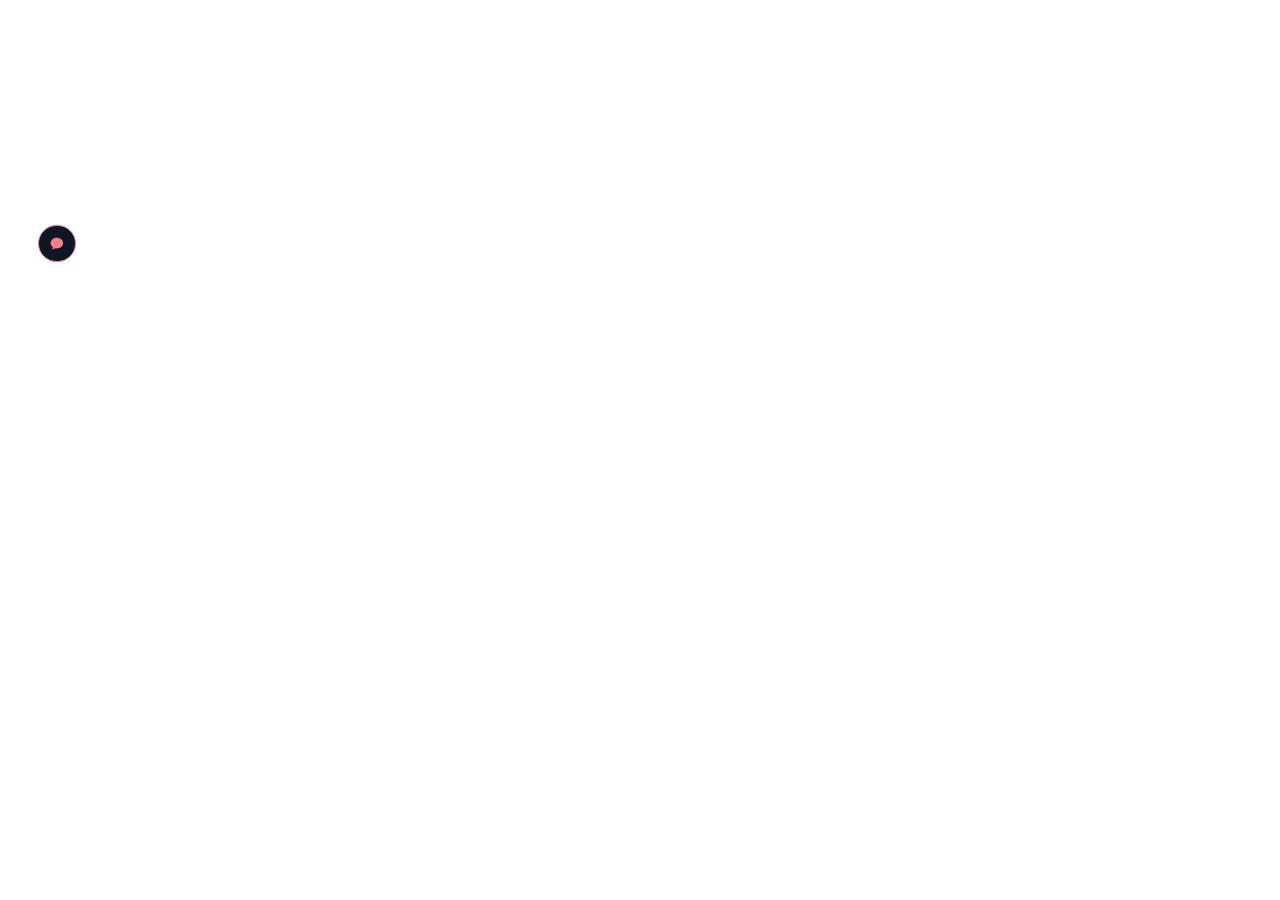
==== commit 37280ed7: "Add files via upload" ====
--- a/msfs-panel/html_ui/InGamePanels/ClearwayPanel/ClearwayPanel.html
+++ b/msfs-panel/html_ui/InGamePanels/ClearwayPanel/ClearwayPanel.html
@@ -54,6 +54,10 @@
         <div id="cw-notes-win" class="hidden">
           <div class="cw-rw-head" id="cw-nw-head">
             <span class="cw-rw-title">Notepad</span>
+            <!-- (1.5.1) fold the window down to this title bar, and back -->
+            <div class="cw-icon-btn" id="cw-nw-fold" title="Fold the notepad to its title bar">
+              <svg viewBox="0 0 24 24"><path d="M6 15l6-6 6 6"/></svg>
+            </div>
             <div class="cw-icon-btn" id="cw-nw-dock" title="Put the notepad back in the Clearway card">
               <svg viewBox="0 0 24 24"><rect x="4" y="5" width="16" height="14" rx="2"/><path d="M4 14h16"/></svg>
             </div>
--- a/msfs-panel/html_ui/InGamePanels/ClearwayPanel/ClearwayPanel.css
+++ b/msfs-panel/html_ui/InGamePanels/ClearwayPanel/ClearwayPanel.css
@@ -541,7 +541,9 @@
 .cw-peek-head .cw-station { flex-grow: 1; margin-left: 0.5em; }
 .cw-peek-kind { font-weight: bold; font-size: 0.85em; padding: 0.1em 0.5em; border-radius: 0.7em; background-color: var(--amber-soft); color: var(--cp); }
 #cw-peek.vp .cw-peek-kind { background-color: var(--vp-soft); color: var(--vp); }
-.cw-peek-text { margin-top: 0.4em; line-height: 1.35em; max-height: 9.5em; overflow: hidden; word-wrap: break-word; }
+/* (1.5.1) a long message scrolls (mouse wheel, or the panel's own bar on the right) instead of being cut off */
+.cw-peek-text { margin-top: 0.4em; line-height: 1.35em; max-height: 9.5em; overflow-x: hidden; overflow-y: auto; word-wrap: break-word; padding-right: 0.5em; }
+#cw-peek ::-webkit-scrollbar { width: 0; height: 0; }
 .cw-peek-text.mono { font-family: "Selawik", "Consolas", monospace; }
 .cw-peek-foot { margin-top: 0.45em; font-size: 0.85em; color: var(--muted); }
 .cw-peek-foot.unread { color: var(--amber); }
@@ -736,6 +738,9 @@
   background: linear-gradient(135deg, transparent 50%, rgba(143, 211, 255, 0.55) 50%, rgba(143, 211, 255, 0.55) 60%, transparent 60%,
               transparent 70%, rgba(143, 211, 255, 0.55) 70%, rgba(143, 211, 255, 0.55) 80%, transparent 80%);
 }
+/* (1.5.1) folded: only the title bar shows; the window's size is kept for when it unfolds */
+#cw-notes-win.folded { height: 2.3em !important; min-height: 0; }
+#cw-notes-win.folded #cw-nw-body, #cw-notes-win.folded #cw-nw-grip { display: none; }
 #cw-notes-body { display: flex; flex-direction: column; flex: 1 1 auto; min-height: 0; position: relative; }
 /* Chemtrail (the notepad's hidden game): a faint cloud in the notes box's corner, the canvas in the box's place */
 #cg-cloud { position: absolute; right: 0.4em; bottom: 0.4em; width: 1.25em; height: 1.25em; cursor: pointer; opacity: 0.38; z-index: 3; }
--- a/msfs-panel/html_ui/InGamePanels/ClearwayPanel/radar.css
+++ b/msfs-panel/html_ui/InGamePanels/ClearwayPanel/radar.css
@@ -202,11 +202,23 @@
 #rd-tools .btn.target svg { width: 1.7em; height: 1.7em; fill: none; stroke: currentColor; stroke-width: 2; stroke-linecap: round; }
 #rd-tools .btn.target svg .dot { fill: none; }
 #rd-tools .btn.tog.target.half { color: var(--rd-acc); }
-#rd-tools .btn.tog.target.on svg .dot { fill: currentColor; }
-
+#rd-tools .btn.tog.target.on svg .dot { fill: currentColor; }
+
 /* (1.5.0) small square buttons with symbols: about 40% of the old ones (3.2 x 2.6 em, text) */
 #rd-tools .btn.ico, #rd-tools .btn.tog.target { display: flex; align-items: center; justify-content: center; font-size: 1em;
   width: 1.65em; height: 1.65em; line-height: normal; margin-bottom: 0.25em; border-radius: 0.4em; padding: 0; }
 #rd-tools .btn.ico svg, #rd-tools .btn.target svg { width: 1.1em; height: 1.1em; fill: none; stroke: currentColor; stroke-width: 2.2;
   stroke-linecap: round; stroke-linejoin: round; }
-#rd-tools .sep { height: 0.3em; }
+#rd-tools .sep { height: 0.3em; }
+
+/* (1.5.1) the top-right buttons (data, range rings, bigger / smaller, own window) the same size as the left ones:
+   1.65 em squares with a 1.1 em symbol (they were 2.1 em) */
+#rd-topright .rdbtn, #rd-expand, #rd-detach { width: 1.65em; height: 1.65em; margin-left: 0.25em; border-radius: 0.4em; box-sizing: border-box; }
+#rd-topright .rdbtn:first-child { margin-left: 0; }
+#rd-topright .rdbtn svg, #rd-expand svg { left: 50%; top: 50%; width: 1.1em; height: 1.1em; margin: -0.55em 0 0 -0.55em; }
+#rd-detach i.box { left: 0.33em; top: 0.45em; width: 0.62em; height: 0.55em; border-width: 0.1em; }
+#rd-detach i.out { left: 0.72em; top: 0.3em; width: 0.52em; height: 0.1em; }
+#rd-radar.detached #rd-detach i.out { left: 0.48em; top: 0.76em; width: 0.47em; }
+#rd-data #rd-status { top: 1.95em; }
+/* the range rings menu just under the smaller buttons (2.9 em of the radar's size = 3.4 em of the menu's 0.85 text) */
+#rd-ringmenu { top: 3.4em; }
